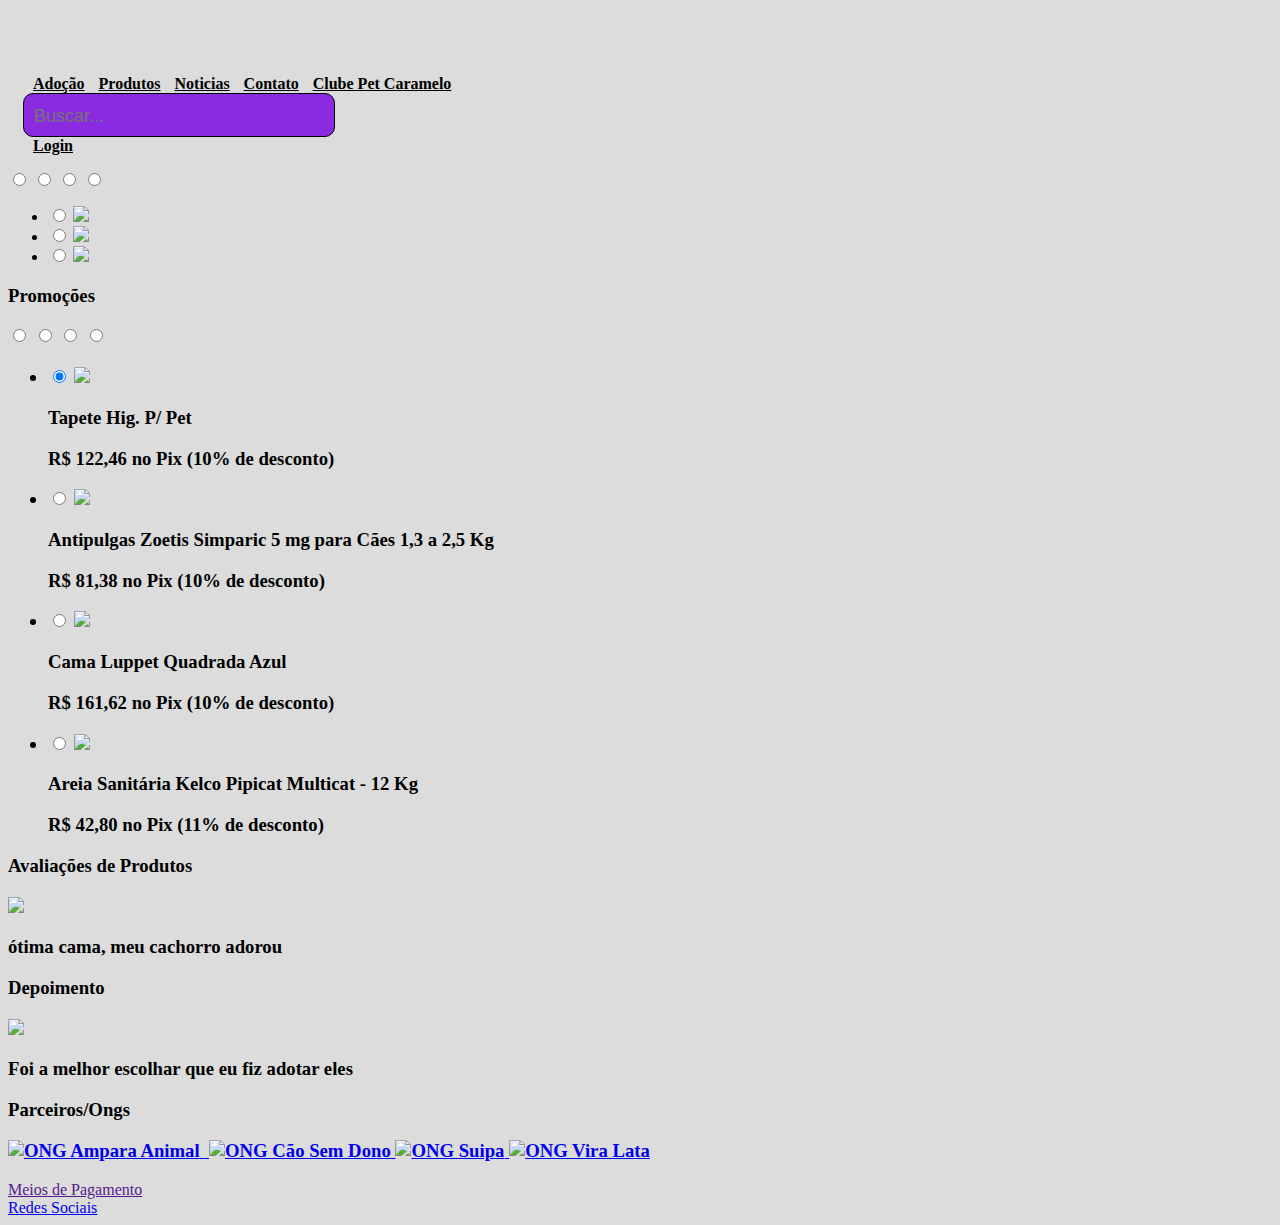
==== index.html @ 8c24c197 "correcoes" ====
<!DOCTYPE html>
<html lang="pt-br">
  <head>
    <meta charset="UTF-8" />
    <meta name="viewport" content="width=device-width, initial-scale=1.0" />
    <meta http-equiv="X-UA-Compatible" content="IE=edge" />
    <!-- palavras chaves para as buscas do google -->
    <meta
      name="keywords"
      content="Pet Shop Caramelo, Pet Shop, Produtos para Pet, Cachorro, Gato"
    />
    <!-- google title = max 95 caracteres -->
    <meta
      property="og:title"
      content="Pet Shop Caramelo - Adoção Responsável"
    />
    <!-- google type = tipo do site -->
    <meta property="og:type" content="website" />
    <title>Home</title>
    <link
      href="https://cdn.jsdelivr.net/npm/bootstrap@5.3.1/dist/css/bootstrap.min.css"
      rel="stylesheet"
      integrity="sha384-4bw+/aepP/YC94hEpVNVgiZdgIC5+VKNBQNGCHeKRQN+PtmoHDEXuppvnDJzQIu9"
      crossorigin="anonymous"
    />
    <script
      src="https://cdn.jsdelivr.net/npm/bootstrap@5.3.1/dist/js/bootstrap.bundle.min.js"
      integrity="sha384-HwwvtgBNo3bZJJLYd8oVXjrBZt8cqVSpeBNS5n7C8IVInixGAoxmnlMuBnhbgrkm"
      crossorigin="anonymous"
    ></script>
    <link rel="stylesheet" href="css/home.css" />
    <link rel="stylesheet" href="css/header.css" />
    <script
      src="https://kit.fontawesome.com/7e753c5662.js"
      crossorigin="anonymous"
    ></script>
  </head>

  <body>
    <header class="bg-light head">
      <div class="row">
        <div class="col-1">
          <span class="span-1 dog"><i class="fa-solid fa-dog"></i></span>
          <a href=""><i class="bi bi-house-door-fill"></i></a>
        </div>
        <div class="col-6 links">
          <nav>
            <a href="pages/adocao.html">Adoção</a>
            <a href="pages/produtos.html">Produtos</a>
            <a href="pages/depoimentos.html">Noticias</a>
            <a href="pages/contato.html">Contato</a>
            <a href="pages/clubepetcaramelo.html">Clube Pet Caramelo</a>
          </nav>
        </div>

        <div class="col-3" id="divBusca">
          <i class="fa-solid fa-magnifying-glass"></i>
          <input type="text" id="txtBusca" placeholder="Buscar..." />
        </div>

        <div class="col-2 login">
          <a href="pages/login.html">
            <span class="span-2 search"></span>
            <i class="fa-solid fa-user"></i>Login</a>
        </div>
      </div>
    </header>

    <main>
      <section>
        <input type="radio" class="slide-controller" name="slide" checked />
        <input type="radio" class="slide-controller" name="slide" />
        <input type="radio" class="slide-controller" name="slide" />
        <input type="radio" class="slide-controller" name="slide" />
        <div class="slide-show">
          <ul class="slider">
            <li>
              <input type="radio" id="slide1" name="slide" checked />
              <label for="slide1"></label>
              <img width="25%" src="img/home/foto1.jpg" />
            </li>
            <li>
              <input type="radio" id="slide2" name="slide" />
              <label for="slide2"></label>
              <img width="25%" src="img/home/foto2.jpg" />
            </li>
            <li>
              <input type="radio" id="slide3" name="slide" />
              <label for="slide3"></label>
              <img width="25%" src="img/home/foto3.jpg" />
            </li>
          </ul>
        </div>

        <h3>
          <p>Promoções</p>
          <input type="radio" class="slide-controller" name="slide" checked />
          <input type="radio" class="slide-controller" name="slide" />
          <input type="radio" class="slide-controller" name="slide" />
          <input type="radio" class="slide-controller" name="slide" />
          <div class="slide-show">
            <ul class="slider">
              <li>
                <input type="radio" id="slide1" name="slide" checked />
                <label for="slide1"></label>
                <img width="30%" src="img/home/promocoes/promocao1.jpg" />
                <div>
                  <p>Tapete Hig. P/ Pet</p>
                  <p>R$ 122,46 no Pix (10% de desconto)</p>
                </div>
              </li>
              <li>
                <input type="radio" id="slide2" name="slide" />
                <label for="slide2"></label>
                <img width="50%" src="img/home/promocoes/promocao2.jpg" />
                <div>
                  <p>Antipulgas Zoetis Simparic 5 mg para Cães 1,3 a 2,5 Kg</p>
                  <p>R$ 81,38 no Pix (10% de desconto)</p>
                </div>
              </li>
              <li>
                <input type="radio" id="slide3" name="slide" />
                <label for="slide3"></label>
                <img width="30%" src="img/home/promocoes/promocao3.jpg" />
                <div>
                  <p>Cama Luppet Quadrada Azul</p>
                  <p>R$ 161,62 no Pix (10% de desconto)</p>
                </div>
              </li>
              <li>
                <input type="radio" id="slide3" name="slide" />
                <label for="slide4"></label>
                <img width="30%" src="img/home/promocoes/promocao4.jpg" />
                <div>
                  <p>Areia Sanitária Kelco Pipicat Multicat - 12 Kg</p>
                  <p>R$ 42,80 no Pix (11% de desconto)</p>
                </div>
              </li>
            </ul>
          </div>
        </h3>

        <h3>
          <p>Avaliações de Produtos</p>
          <img width="20%" src="img/home/avaliacoes/promoca3.jpg" />
          <div>
            <p>ótima cama, meu cachorro adorou</p>
          </div>
          <div class="StarHolder">
            <i class="fa-solid fa-star"></i>
            <i class="fa-solid fa-star"></i>
            <i class="fa-solid fa-star"></i>
            <i class="fa-solid fa-star"></i>
            <i class="fa-solid fa-star"></i>
          </div>
        </h3>

        <h3>
          <p>Depoimento</p>
          <img width="20%" src="img/home/depoimento/foto1.png" />
          <div>
            <p>Foi a melhor escolhar que eu fiz adotar eles</p>
          </div>
          <div class="StarHolder">
            <i class="fa-solid fa-star"></i>
            <i class="fa-solid fa-star"></i>
            <i class="fa-solid fa-star"></i>
            <i class="fa-solid fa-star"></i>
            <i class="fa-solid fa-star"></i>
          </div>
        </h3>

        <h3>
          <p>Parceiros/Ongs</p>
          <section>
            <a href="https://amparanimal.org.br/">
              <img width="10%" src="img/adocao/logo_ong/ampara_animal.png" alt="ONG Ampara Animal"/>
            </a>
            <a href="https://www.caosemdono.com.br/">
              <img width="8%" src="img/adocao/logo_ong/cao_sem_dono.png" alt="" />
            </a>
            <a href="https://www.focinhosdeluz.com/">
              <img width="5%" src="img/adocao/logo_ong/focinho_de_luz.png" alt="ONG Cão Sem Dono"/>
            </a>
            <a href="https://www.suipa.org.br/">
              <img width="5%" src="img/adocao/logo_ong/suipa_.png" alt="ONG Suipa"/>
            </a>
            <a href="https://www.ongviralataedez.com/">
              <img width="5%" src="img/adocao/logo_ong/vira_lata.png" alt="ONG Vira Lata"/>
            </a>
          </section>
        </h3>
      </section>
    </main>

    <footer>
      <div class="row">
      <div class="col">
        <a href="">Meios de Pagamento</a><br />
        <a href=""><i class="fa-brands fa-pix" style="color: #151e2d"></i></a>
        <a href=""><i class="fa-brands fa-cc-visa" style="color: #151e2d"></i></a>
        <a href=""><i class="fa-brands fa-cc-mastercard" style="color: #151e2d"></i></a>
        <a href=""><i class="fa-solid fa-barcode" style="color: #151e2d"></i></a>
      </div>
      <div class="col">
        <a href="pages/contato.html">Redes Sociais</a><br/>
        <a href=""><i class="fa-brands fa-instagram" style="color: #4180ec"></i></a>
        <a href=""><i class="fa-brands fa-facebook" style="color: #4180ec"></i></a>
        <a href=""><i class="fa-brands fa-whatsapp" style="color: #41ec5d"></i></a>
        <a href=""><i class="fa-solid fa-shield-dog" style="color: #151e2d"></i></a>
      </div>
    </div>
    </footer>
  </body>
</html>
---- css/home.css ----
body{
    background-color: gainsboro;
}

.head{
    pedding: 15px;
}

.links{
    display: inline;
    margin-left: 500px;
}

.links a{
    margin-left: 10px;
    text-decoration: nome;
    font-weight: bold;
    color: black;
}

.links a:hover{
    color:orange;
    border-top: 5px solid orange;
    border-bottom: 5px solid orange;
}

.span-1{
    font-weight: bold;
    font-size: x-large;
    color:blueviolet;
}

.dog{
    padding: 20px;
    font-size: 30px;
}
---- css/header.css ----
.head{
    padding: 15px;
}

.links a{
    margin-left: 10px;
    text-decoration: nome;
    font-weight: bold;
    color: black;
}

a.activated{
    color:blueviolet;
}

.links a:hover{
    color:blueviolet;
    border-top: 5px solid blueviolet;
    border-bottom: 5px solid blueviolet;
}

.login a{
    margin-left: 10px;
    text-decoration: nome;
    font-weight: bold;
    color: black;
}

.span-1{
    font-weight: bold;
    color:blueviolet;
}

.dog{
    padding: 20px;
    font-size: 30px;
}

.dog a{
    color:blueviolet;
}

#divBusca{
    background-color:blueviolet;
    border:solid 1px;
    border-radius:10px;
    width:300px;
    padding: 5px;
    height: 32px;
}

#divBusca > i {
    float: right;
    margin: 8px 5px 5px 5px;
}

#txtBusca{
    float:left;
    background-color:transparent;
    padding-left:5px;
    font-size:18px;
    border:none;
    height:32px;
    width:250px;
}
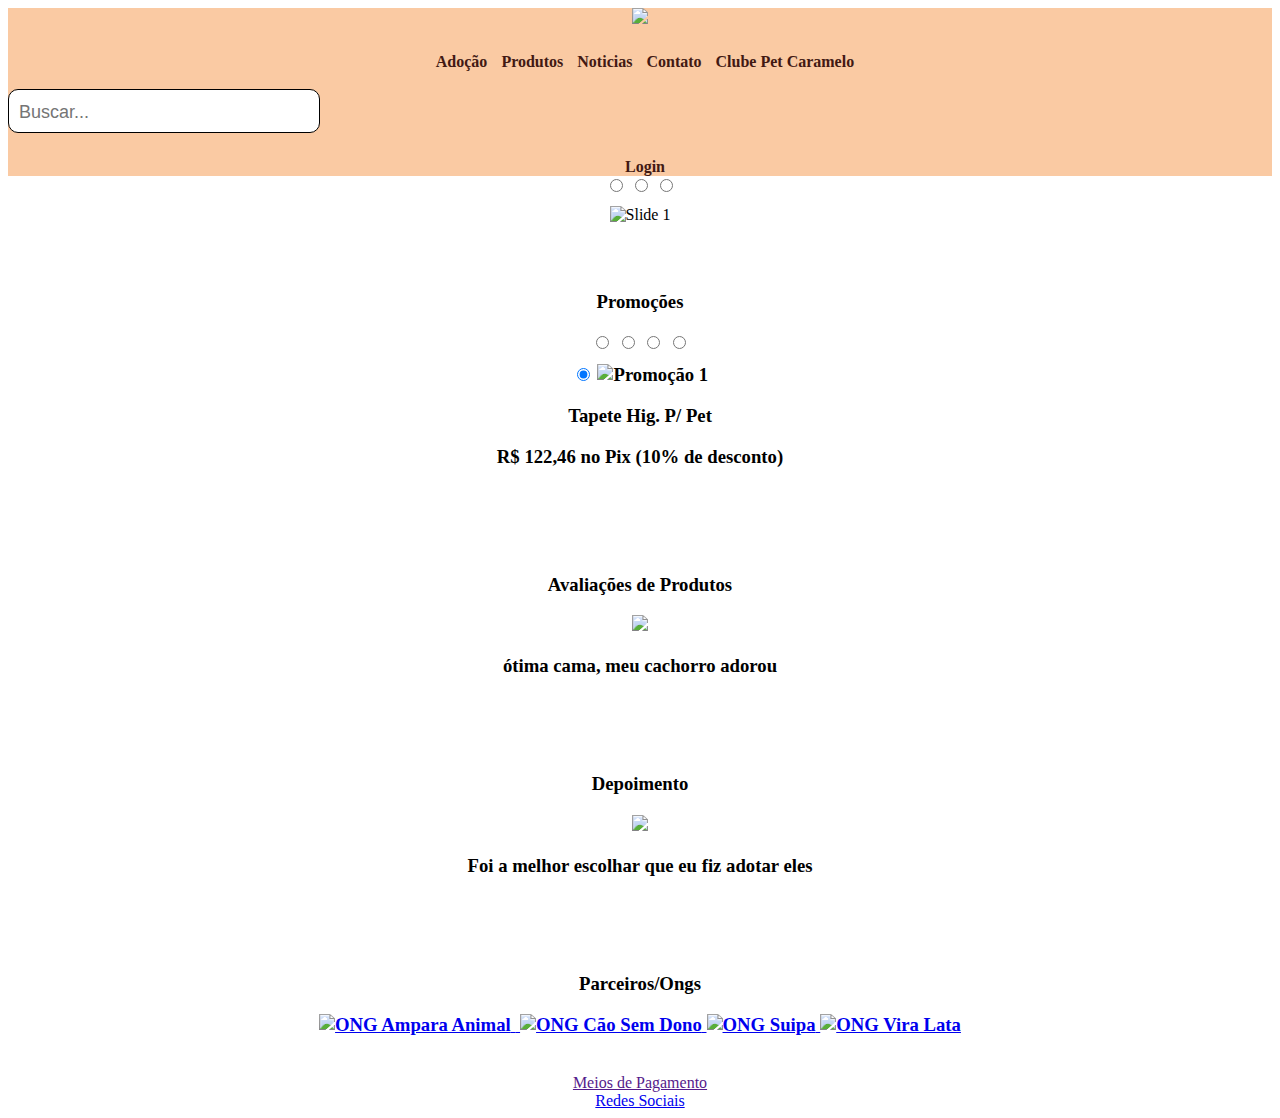
==== commit 890cb296: "alteracoes na pagina home" ====
--- a/index.html
+++ b/index.html
@@ -37,13 +37,12 @@
   </head>
 
   <body>
-    <header class="bg-light head">
+    <header class="head">
       <div class="row">
-        <div class="col-1">
-          <span class="span-1 dog"><i class="fa-solid fa-dog"></i></span>
-          <a href=""><i class="bi bi-house-door-fill"></i></a>
-        </div>
-        <div class="col-6 links">
+        <div class="col-1 logo">
+          <a href="#"><img src="../img/logos/petshop_caramelo.png"></a>
+        </div>
+        <div class="col-6 align-middle links">
           <nav>
             <a href="pages/adocao.html">Adoção</a>
             <a href="pages/produtos.html">Produtos</a>
@@ -55,7 +54,7 @@
 
         <div class="col-3" id="divBusca">
           <i class="fa-solid fa-magnifying-glass"></i>
-          <input type="text" id="txtBusca" placeholder="Buscar..." />
+          <input type="text" id="txtBusca" class="txtBusca"  placeholder="Buscar..." aria-label="Busca"/>
         </div>
 
         <div class="col-2 login">
@@ -67,71 +66,73 @@
     </header>
 
     <main>
-      <section>
-        <input type="radio" class="slide-controller" name="slide" checked />
-        <input type="radio" class="slide-controller" name="slide" />
-        <input type="radio" class="slide-controller" name="slide" />
-        <input type="radio" class="slide-controller" name="slide" />
+      <section class="image-slider">
+        <input type="radio" class="slide-controller" name="slide" id="slide1" checked>
+        <input type="radio" class="slide-controller" name="slide" id="slide2">
+        <input type="radio" class="slide-controller" name="slide" id="slide3">
+        
         <div class="slide-show">
           <ul class="slider">
             <li>
-              <input type="radio" id="slide1" name="slide" checked />
               <label for="slide1"></label>
-              <img width="25%" src="img/home/foto1.jpg" />
-            </li>
-            <li>
-              <input type="radio" id="slide2" name="slide" />
+              <img src="img/home/foto1.jpg" alt="Slide 1">
+            </li>
+            <li>
               <label for="slide2"></label>
-              <img width="25%" src="img/home/foto2.jpg" />
-            </li>
-            <li>
-              <input type="radio" id="slide3" name="slide" />
+              <img src="img/home/foto2.jpg" alt="Slide 2">
+            </li>
+            <li>
               <label for="slide3"></label>
-              <img width="25%" src="img/home/foto3.jpg" />
+              <img src="img/home/foto3.jpg" alt="Slide 3">
+            </li>
+            <li>
+              <label for="slide4"></label>
+              <img src="img/home/foto4.jpg" alt="Slide 4">
             </li>
           </ul>
         </div>
+      </section>
 
         <h3>
           <p>Promoções</p>
-          <input type="radio" class="slide-controller" name="slide" checked />
-          <input type="radio" class="slide-controller" name="slide" />
-          <input type="radio" class="slide-controller" name="slide" />
-          <input type="radio" class="slide-controller" name="slide" />
+          <input type="radio" class="slide-controller" name="slide" id="slide1" checked>
+          <input type="radio" class="slide-controller" name="slide" id="slide2">
+          <input type="radio" class="slide-controller" name="slide" id="slide3">
+          <input type="radio" class="slide-controller" name="slide" id="slide4">
           <div class="slide-show">
             <ul class="slider">
               <li>
-                <input type="radio" id="slide1" name="slide" checked />
+                <input type="radio" id="slide1" name="slide" checked>
                 <label for="slide1"></label>
-                <img width="30%" src="img/home/promocoes/promocao1.jpg" />
-                <div>
+                <img src="img/home/promocoes/promocao1.jpg" alt="Promoção 1">
+                <div class="promo-details">
                   <p>Tapete Hig. P/ Pet</p>
                   <p>R$ 122,46 no Pix (10% de desconto)</p>
                 </div>
               </li>
               <li>
-                <input type="radio" id="slide2" name="slide" />
+                <input type="radio" id="slide2" name="slide">
                 <label for="slide2"></label>
-                <img width="50%" src="img/home/promocoes/promocao2.jpg" />
-                <div>
+                <img src="img/home/promocoes/promocao2.jpg" alt="Promoção 2">
+                <div class="promo-details">
                   <p>Antipulgas Zoetis Simparic 5 mg para Cães 1,3 a 2,5 Kg</p>
                   <p>R$ 81,38 no Pix (10% de desconto)</p>
                 </div>
               </li>
               <li>
-                <input type="radio" id="slide3" name="slide" />
+                <input type="radio" id="slide3" name="slide">
                 <label for="slide3"></label>
-                <img width="30%" src="img/home/promocoes/promocao3.jpg" />
-                <div>
+                <img src="img/home/promocoes/promocao3.jpg" alt="Promoção 3">
+                <div class="promo-details">
                   <p>Cama Luppet Quadrada Azul</p>
                   <p>R$ 161,62 no Pix (10% de desconto)</p>
                 </div>
               </li>
               <li>
-                <input type="radio" id="slide3" name="slide" />
+                <input type="radio" id="slide4" name="slide">
                 <label for="slide4"></label>
-                <img width="30%" src="img/home/promocoes/promocao4.jpg" />
-                <div>
+                <img src="img/home/promocoes/promocao4.jpg" alt="Promoção 4">
+                <div class="promo-details">
                   <p>Areia Sanitária Kelco Pipicat Multicat - 12 Kg</p>
                   <p>R$ 42,80 no Pix (11% de desconto)</p>
                 </div>
--- a/css/home.css
+++ b/css/home.css
@@ -1,36 +1,39 @@
-body{
-    background-color: gainsboro;
+body {
+    background-color: white;
+    text-align: center;
 }
 
-.head{
-    pedding: 15px;
+h3 {
+    padding: 20px 0;
 }
 
-.links{
-    display: inline;
-    margin-left: 500px;
+.slide-controller:checked ~ .slide-show .slider {
+    transition: left 0.4s cubic-bezier(0.680, -0.550, 0.265, 1.550);
 }
 
-.links a{
-    margin-left: 10px;
-    text-decoration: nome;
-    font-weight: bold;
-    color: black;
+.slide-show {
+    overflow: hidden;
 }
 
-.links a:hover{
-    color:orange;
-    border-top: 5px solid orange;
-    border-bottom: 5px solid orange;
+.slider {
+    --selected-item: 0;
+    --total-items: 4;
+    list-style-type: none;
+    margin: 10px 0;
+    padding: 0;
+    position: relative;
+    left: calc(var(--selected-item) * -100%);
+    width: calc(var(--total-items) * 100%);
+    display: grid;
+    grid-auto-flow: column;
+    grid-auto-columns: 1fr;
 }
 
-.span-1{
-    font-weight: bold;
-    font-size: x-large;
-    color:blueviolet;
+.StarHolder i {
+    color: rgb(255, 98, 0);
 }
 
-.dog{
-    padding: 20px;
-    font-size: 30px;
+.logo img {
+    height: auto;
+    width: 100%;
 }
--- a/css/header.css
+++ b/css/header.css
@@ -1,52 +1,62 @@
-.head{
-    padding: 15px;
+.head {
+    background-color: #facaa3;
+    text-align: center;
 }
 
-.links a{
-    margin-left: 10px;
-    text-decoration: nome;
-    font-weight: bold;
-    color: black;
+.links nav {
+    margin-top: 25px;
 }
 
-a.activated{
-    color:blueviolet;
+.links a {
+    margin-left: 10px;
+    text-decoration: none;
+    font-weight: bold;
+    color: #421913;
 }
 
-.links a:hover{
-    color:blueviolet;
-    border-top: 5px solid blueviolet;
-    border-bottom: 5px solid blueviolet;
+a.activated {
+    color: rgb(255, 98, 0);
 }
 
-.login a{
-    margin-left: 10px;
-    text-decoration: nome;
-    font-weight: bold;
-    color: black;
+.links a:hover {
+    color: rgb(255, 98, 0);
+    border-top: 5px solid rgb(255, 98, 0);
+    border-bottom: 5px solid rgb(255, 98, 0);
 }
 
-.span-1{
-    font-weight: bold;
-    color:blueviolet;
+.login {
+    margin-top: 25px;
 }
 
-.dog{
+.login a {
+    margin-left: 10px;
+    text-decoration: none;
+    font-weight: bold;
+    color: #421913;
+}
+
+.span-1 {
+    font-weight: bold;
+    color: #421913;
+}
+
+.dog i {
     padding: 20px;
     font-size: 30px;
 }
 
-.dog a{
-    color:blueviolet;
+.dog a {
+    color: #421913;
 }
 
-#divBusca{
-    background-color:blueviolet;
-    border:solid 1px;
-    border-radius:10px;
-    width:300px;
+#divBusca {
+    background-color: white;
+    border: solid 1px;
+    border-radius: 10px;
+    width: 300px;
     padding: 5px;
     height: 32px;
+    margin-top: 18px;
 }
 
 #divBusca > i {
@@ -54,12 +64,12 @@
     margin: 8px 5px 5px 5px;
 }
 
-#txtBusca{
-    float:left;
-    background-color:transparent;
-    padding-left:5px;
-    font-size:18px;
-    border:none;
-    height:32px;
-    width:250px;
-}+#txtBusca {
+    float: left;
+    background-color: transparent;
+    padding-left: 5px;
+    font-size: 18px;
+    border: none;
+    height: 32px;
+    width: 250px;
+}
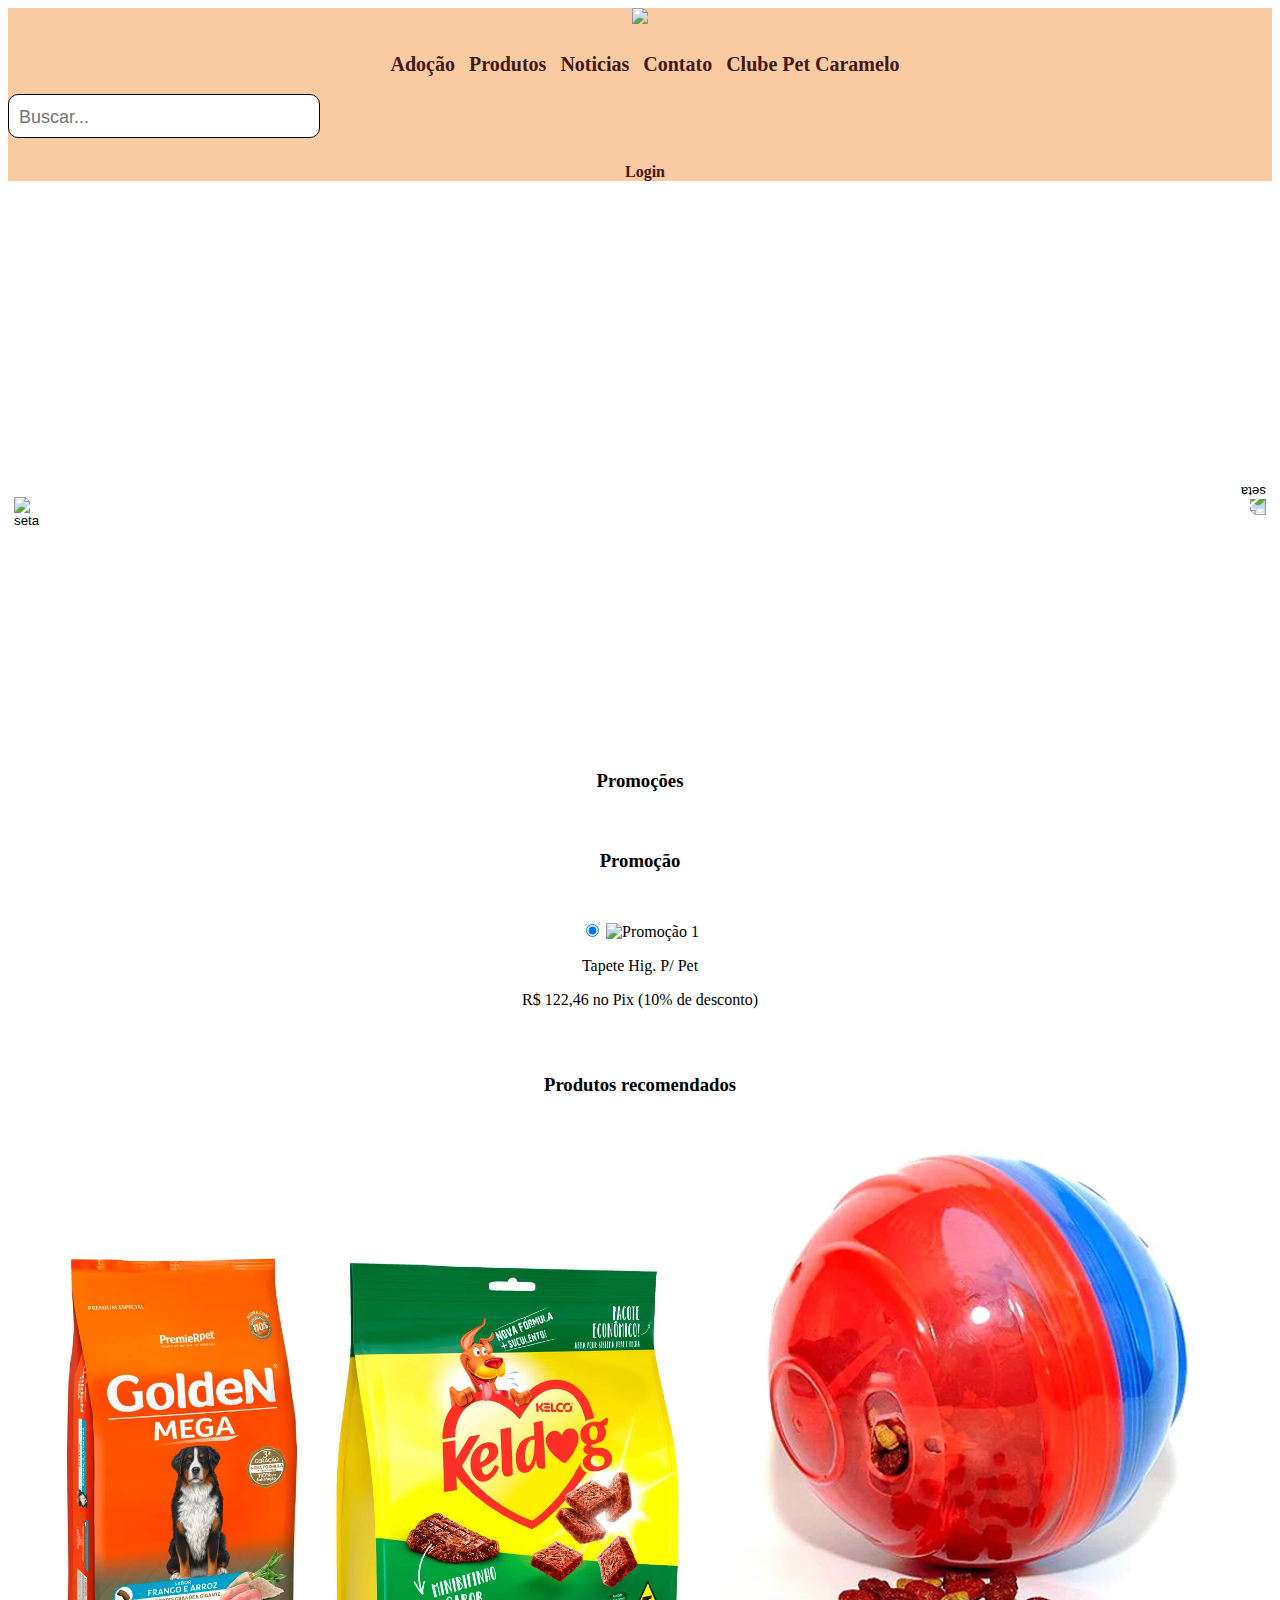
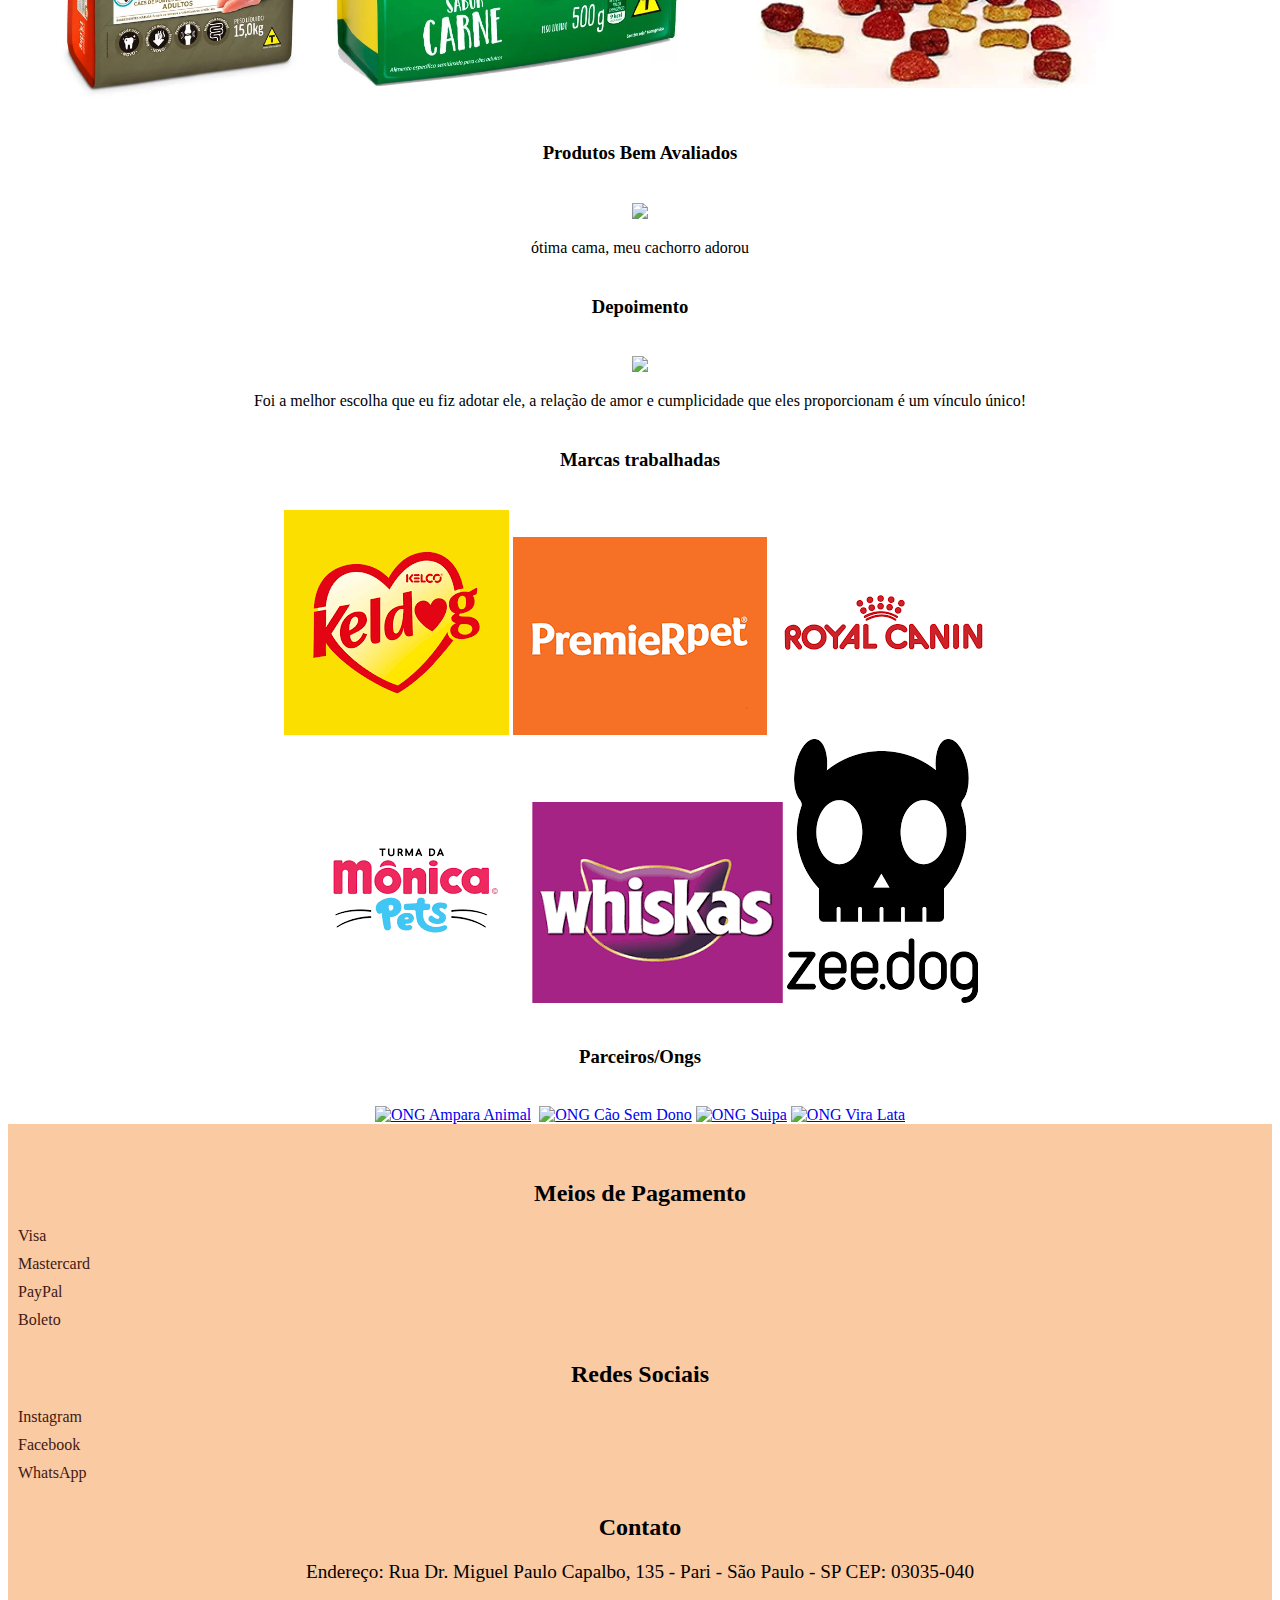
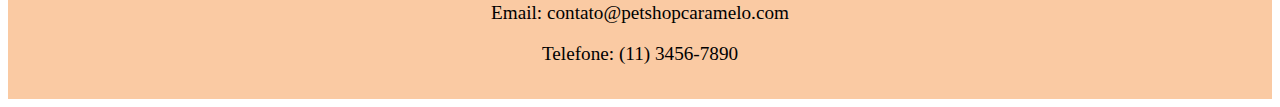
==== commit cfbc9fda: "alteracoes no header e footer" ====
--- a/index.html
+++ b/index.html
@@ -4,17 +4,14 @@
     <meta charset="UTF-8" />
     <meta name="viewport" content="width=device-width, initial-scale=1.0" />
     <meta http-equiv="X-UA-Compatible" content="IE=edge" />
-    <!-- palavras chaves para as buscas do google -->
     <meta
       name="keywords"
       content="Pet Shop Caramelo, Pet Shop, Produtos para Pet, Cachorro, Gato"
     />
-    <!-- google title = max 95 caracteres -->
     <meta
       property="og:title"
       content="Pet Shop Caramelo - Adoção Responsável"
     />
-    <!-- google type = tipo do site -->
     <meta property="og:type" content="website" />
     <title>Home</title>
     <link
@@ -30,187 +27,273 @@
     ></script>
     <link rel="stylesheet" href="css/home.css" />
     <link rel="stylesheet" href="css/header.css" />
+    <link rel="stylesheet" href="css/slider.css" />
+    <link rel="stylesheet" href="css/footer.css" />
     <script
       src="https://kit.fontawesome.com/7e753c5662.js"
       crossorigin="anonymous"
     ></script>
+    <script src="js/slider.js" defer></script>
   </head>
-
   <body>
     <header class="head">
-      <div class="row">
-        <div class="col-1 logo">
-          <a href="#"><img src="../img/logos/petshop_caramelo.png"></a>
-        </div>
-        <div class="col-6 align-middle links">
-          <nav>
-            <a href="pages/adocao.html">Adoção</a>
-            <a href="pages/produtos.html">Produtos</a>
-            <a href="pages/depoimentos.html">Noticias</a>
-            <a href="pages/contato.html">Contato</a>
-            <a href="pages/clubepetcaramelo.html">Clube Pet Caramelo</a>
-          </nav>
-        </div>
-
-        <div class="col-3" id="divBusca">
-          <i class="fa-solid fa-magnifying-glass"></i>
-          <input type="text" id="txtBusca" class="txtBusca"  placeholder="Buscar..." aria-label="Busca"/>
-        </div>
-
-        <div class="col-2 login">
-          <a href="pages/login.html">
-            <span class="span-2 search"></span>
-            <i class="fa-solid fa-user"></i>Login</a>
+      <div class="container">
+        <div class="row">
+          <div class="col-1 logo">
+            <a href="#"><img src="../img/logos/petshop_caramelo.png" /></a>
+          </div>
+          <div class="col-6 align-middle links">
+            <nav>
+              <a href="pages/adocao.html">Adoção</a>
+              <a href="pages/produtos.html">Produtos</a>
+              <a href="pages/depoimentos.html">Noticias</a>
+              <a href="pages/contato.html">Contato</a>
+              <a href="pages/clubepetcaramelo.html">Clube Pet Caramelo</a>
+            </nav>
+          </div>
+          <div class="col-3" id="divBusca">
+            <i class="fa-solid fa-magnifying-glass"></i>
+            <input
+              type="text"
+              id="txtBusca"
+              class="txtBusca"
+              placeholder="Buscar..."
+              aria-label="Busca"
+            />
+          </div>
+          <div class="col-2 login">
+            <a href="pages/login.html">
+              <span class="span-2 search"></span>
+              <i class="fa-solid fa-user"></i>Login</a
+            >
+          </div>
         </div>
       </div>
     </header>
-
     <main>
-      <section class="image-slider">
-        <input type="radio" class="slide-controller" name="slide" id="slide1" checked>
-        <input type="radio" class="slide-controller" name="slide" id="slide2">
-        <input type="radio" class="slide-controller" name="slide" id="slide3">
-        
+      <section id="slider-imagens">
+        <div class="container-slide">
+          <button id="botao-voltar">
+            <img src="img/adocao/imagem_quiz/seta_quiz.png" alt="seta" />
+          </button>
+          <div class="paginas-slide">
+            <div class="slide on slide-01"></div>
+            <div class="slide slide-02"></div>
+            <div class="slide slide-03"></div>
+          </div>
+          <button id="botao-avancar">
+            <img src="img/adocao/imagem_quiz/seta_quiz.png" alt="seta" />
+          </button>
+        </div>
+      </section>
+      <section id="promocoes">
+        <h3>Promoções</h3>
+        <h3>Promoção</h3>
         <div class="slide-show">
           <ul class="slider">
             <li>
+              <input type="radio" id="slide1" name="slide" checked />
               <label for="slide1"></label>
-              <img src="img/home/foto1.jpg" alt="Slide 1">
-            </li>
-            <li>
+              <img src="img/home/promocoes/promocao1.jpg" alt="Promoção 1" />
+              <div class="promo-details">
+                <p>Tapete Hig. P/ Pet</p>
+                <p>R$ 122,46 no Pix (10% de desconto)</p>
+              </div>
+            </li>
+            <li>
+              <input type="radio" id="slide2" name="slide" />
               <label for="slide2"></label>
-              <img src="img/home/foto2.jpg" alt="Slide 2">
-            </li>
-            <li>
+              <img src="img/home/promocoes/promocao2.jpg" alt="Promoção 2" />
+              <div class="promo-details">
+                <p>Antipulgas Zoetis Simparic 5 mg para Cães 1,3 a 2,5 Kg</p>
+                <p>R$ 81,38 no Pix (10% de desconto)</p>
+              </div>
+            </li>
+            <li>
+              <input type="radio" id="slide3" name="slide" />
               <label for="slide3"></label>
-              <img src="img/home/foto3.jpg" alt="Slide 3">
-            </li>
-            <li>
+              <img src="img/home/promocoes/promocao3.jpg" alt="Promoção 3" />
+              <div class="promo-details">
+                <p>Cama Luppet Quadrada Azul</p>
+                <p>R$ 161,62 no Pix (10% de desconto)</p>
+              </div>
+            </li>
+            <li>
+              <input type="radio" id="slide4" name="slide" />
               <label for="slide4"></label>
-              <img src="img/home/foto4.jpg" alt="Slide 4">
+              <img src="img/home/promocoes/promocao4.jpg" alt="Promoção 4" />
+              <div class="promo-details">
+                <p>Areia Sanitária Kelco Pipicat Multicat - 12 Kg</p>
+                <p>R$ 42,80 no Pix (11% de desconto)</p>
+              </div>
             </li>
           </ul>
         </div>
       </section>
-
-        <h3>
-          <p>Promoções</p>
-          <input type="radio" class="slide-controller" name="slide" id="slide1" checked>
-          <input type="radio" class="slide-controller" name="slide" id="slide2">
-          <input type="radio" class="slide-controller" name="slide" id="slide3">
-          <input type="radio" class="slide-controller" name="slide" id="slide4">
-          <div class="slide-show">
-            <ul class="slider">
-              <li>
-                <input type="radio" id="slide1" name="slide" checked>
-                <label for="slide1"></label>
-                <img src="img/home/promocoes/promocao1.jpg" alt="Promoção 1">
-                <div class="promo-details">
-                  <p>Tapete Hig. P/ Pet</p>
-                  <p>R$ 122,46 no Pix (10% de desconto)</p>
-                </div>
-              </li>
-              <li>
-                <input type="radio" id="slide2" name="slide">
-                <label for="slide2"></label>
-                <img src="img/home/promocoes/promocao2.jpg" alt="Promoção 2">
-                <div class="promo-details">
-                  <p>Antipulgas Zoetis Simparic 5 mg para Cães 1,3 a 2,5 Kg</p>
-                  <p>R$ 81,38 no Pix (10% de desconto)</p>
-                </div>
-              </li>
-              <li>
-                <input type="radio" id="slide3" name="slide">
-                <label for="slide3"></label>
-                <img src="img/home/promocoes/promocao3.jpg" alt="Promoção 3">
-                <div class="promo-details">
-                  <p>Cama Luppet Quadrada Azul</p>
-                  <p>R$ 161,62 no Pix (10% de desconto)</p>
-                </div>
-              </li>
-              <li>
-                <input type="radio" id="slide4" name="slide">
-                <label for="slide4"></label>
-                <img src="img/home/promocoes/promocao4.jpg" alt="Promoção 4">
-                <div class="promo-details">
-                  <p>Areia Sanitária Kelco Pipicat Multicat - 12 Kg</p>
-                  <p>R$ 42,80 no Pix (11% de desconto)</p>
-                </div>
+      <h3>Produtos recomendados</h3>
+      <div class="produtos">
+        <a class="ancora" href="/pages/produtos.html"
+          ><img
+            class="img-pets"
+            src="../img/produtos/cachorro/racao/racao_cao_adulto_porte_grande.png"
+            alt="Comida para pets"
+        /></a>
+        <a class="ancora" href="/pages/produtos.html"
+          ><img
+            class="img-pets"
+            src="../img/produtos/cachorro/petisco/petisco_cao_adulto.png"
+            alt="Petisco"
+        /></a>
+        <a class="ancora" href="/pages/produtos.html"
+          ><img
+            class="img-pets"
+            src="../img/produtos/cachorro/brinquedos/bolinha_interativa.png"
+            alt="Brinquedo"
+        /></a>
+      </div>
+      <h3>Produtos Bem Avaliados</h3>
+      <img width="20%" src="img/home/avaliacoes/promoca3.jpg" />
+      <div>
+        <p>ótima cama, meu cachorro adorou</p>
+      </div>
+      <div class="StarHolder">
+        <i class="fa-solid fa-star"></i>
+        <i class="fa-solid fa-star"></i>
+        <i class="fa-solid fa-star"></i>
+        <i class="fa-solid fa-star"></i>
+        <i class="fa-solid fa-star"></i>
+      </div>
+      <h3>Depoimento</h3>
+      <img width="20%" src="img/home/depoimento/foto1.png" />
+      <div>
+        <p>
+          Foi a melhor escolha que eu fiz adotar ele, a relação de amor e
+          cumplicidade que eles proporcionam é um vínculo único!
+        </p>
+      </div>
+      <div class="StarHolder">
+        <i class="fa-solid fa-star"></i>
+        <i class="fa-solid fa-star"></i>
+        <i class="fa-solid fa-star"></i>
+        <i class="fa-solid fa-star"></i>
+        <i class="fa-solid fa-star"></i>
+      </div>
+      <h3>Marcas trabalhadas</h3>
+      <section id="marcas-trabalhadas">
+        <div class="marcas-trabalhadas">
+          <a class="ancora" href="/pages/produtos.html"
+            ><img
+              class="img-pets"
+              src="../img/home/marcas/keldog.png"
+              alt="Comida para pets"
+          /></a>
+          <a class="ancora" href="/pages/produtos.html"
+            ><img
+              class="img-pets"
+              src="../img/home/marcas/premierpet.png"
+              alt="Comida para pets"
+          /></a>
+          <a class="ancora" href="/pages/produtos.html"
+            ><img
+              class="img-pets"
+              src="../img/home/marcas/royalcanin.png"
+              alt="Comida para pets"
+          /></a>
+        </div>
+      </section>
+      <div class="marcas-trabalhadas">
+        <a class="ancora" href="/pages/produtos.html"
+          ><img
+            class="img-pets"
+            src="../img/home/marcas/turmadamonicapets.png"
+            alt="Comida para pets"
+        /></a>
+        <a class="ancora" href="/pages/produtos.html"
+          ><img
+            class="img-pets"
+            src="../img/home/marcas/whiskas.png"
+            alt="Comida para Gato"
+        /></a>
+        <a class="ancora" href="/pages/produtos.html"
+          ><img
+            class="img-pets"
+            src="../img/home/marcas/zee.dog.png"
+            alt="Colerira para pet"
+        /></a>
+      </div>
+      <h3>Parceiros/Ongs</h3>
+      <section>
+        <a href="https://amparanimal.org.br/"
+          ><img
+            width="10%"
+            src="img/adocao/logo_ong/ampara_animal.png"
+            alt="ONG Ampara Animal"
+        /></a>
+        <a href="https://www.caosemdono.com.br/"
+          ><img width="8%" src="img/adocao/logo_ong/cao_sem_dono.png" alt=""
+        /></a>
+        <a href="https://www.focinhosdeluz.com/"
+          ><img
+            width="5%"
+            src="img/adocao/logo_ong/focinho_de_luz.png"
+            alt="ONG Cão Sem Dono"
+        /></a>
+        <a href="https://www.suipa.org.br/"
+          ><img width="5%" src="img/adocao/logo_ong/suipa_.png" alt="ONG Suipa"
+        /></a>
+        <a href="https://www.ongviralataedez.com/"
+          ><img
+            width="5%"
+            src="img/adocao/logo_ong/vira_lata.png"
+            alt="ONG Vira Lata"
+        /></a>
+      </section>
+    </main>
+    <footer>
+      <div class="container">
+        <div class="row">
+          <div class="col-md-6 col-lg-3">
+            <h4>Meios de Pagamento</h4>
+            <ul class="payment-methods">
+              <li>
+                <a href="#"><i class="fab fa-cc-visa"></i> Visa</a>
+              </li>
+              <li>
+                <a href="#"><i class="fab fa-cc-mastercard"></i> Mastercard</a>
+              </li>
+              <li>
+                <a href="#"><i class="fab fa-cc-paypal"></i> PayPal</a>
+              </li>
+              <li>
+                <a href="#"><i class="fas fa-barcode"></i> Boleto</a>
               </li>
             </ul>
           </div>
-        </h3>
-
-        <h3>
-          <p>Avaliações de Produtos</p>
-          <img width="20%" src="img/home/avaliacoes/promoca3.jpg" />
-          <div>
-            <p>ótima cama, meu cachorro adorou</p>
-          </div>
-          <div class="StarHolder">
-            <i class="fa-solid fa-star"></i>
-            <i class="fa-solid fa-star"></i>
-            <i class="fa-solid fa-star"></i>
-            <i class="fa-solid fa-star"></i>
-            <i class="fa-solid fa-star"></i>
-          </div>
-        </h3>
-
-        <h3>
-          <p>Depoimento</p>
-          <img width="20%" src="img/home/depoimento/foto1.png" />
-          <div>
-            <p>Foi a melhor escolhar que eu fiz adotar eles</p>
-          </div>
-          <div class="StarHolder">
-            <i class="fa-solid fa-star"></i>
-            <i class="fa-solid fa-star"></i>
-            <i class="fa-solid fa-star"></i>
-            <i class="fa-solid fa-star"></i>
-            <i class="fa-solid fa-star"></i>
-          </div>
-        </h3>
-
-        <h3>
-          <p>Parceiros/Ongs</p>
-          <section>
-            <a href="https://amparanimal.org.br/">
-              <img width="10%" src="img/adocao/logo_ong/ampara_animal.png" alt="ONG Ampara Animal"/>
-            </a>
-            <a href="https://www.caosemdono.com.br/">
-              <img width="8%" src="img/adocao/logo_ong/cao_sem_dono.png" alt="" />
-            </a>
-            <a href="https://www.focinhosdeluz.com/">
-              <img width="5%" src="img/adocao/logo_ong/focinho_de_luz.png" alt="ONG Cão Sem Dono"/>
-            </a>
-            <a href="https://www.suipa.org.br/">
-              <img width="5%" src="img/adocao/logo_ong/suipa_.png" alt="ONG Suipa"/>
-            </a>
-            <a href="https://www.ongviralataedez.com/">
-              <img width="5%" src="img/adocao/logo_ong/vira_lata.png" alt="ONG Vira Lata"/>
-            </a>
-          </section>
-        </h3>
-      </section>
-    </main>
-
-    <footer>
-      <div class="row">
-      <div class="col">
-        <a href="">Meios de Pagamento</a><br />
-        <a href=""><i class="fa-brands fa-pix" style="color: #151e2d"></i></a>
-        <a href=""><i class="fa-brands fa-cc-visa" style="color: #151e2d"></i></a>
-        <a href=""><i class="fa-brands fa-cc-mastercard" style="color: #151e2d"></i></a>
-        <a href=""><i class="fa-solid fa-barcode" style="color: #151e2d"></i></a>
-      </div>
-      <div class="col">
-        <a href="pages/contato.html">Redes Sociais</a><br/>
-        <a href=""><i class="fa-brands fa-instagram" style="color: #4180ec"></i></a>
-        <a href=""><i class="fa-brands fa-facebook" style="color: #4180ec"></i></a>
-        <a href=""><i class="fa-brands fa-whatsapp" style="color: #41ec5d"></i></a>
-        <a href=""><i class="fa-solid fa-shield-dog" style="color: #151e2d"></i></a>
-      </div>
-    </div>
+          <div class="col-md-6 col-lg-3">
+            <h4>Redes Sociais</h4>
+            <ul class="social-media">
+              <li>
+                <a href="#"><i class="fab fa-instagram"></i> Instagram</a>
+              </li>
+              <li>
+                <a href="#"><i class="fab fa-facebook"></i> Facebook</a>
+              </li>
+              <li>
+                <a href="#"><i class="fab fa-whatsapp"></i> WhatsApp</a>
+              </li>
+            </ul>
+          </div>
+          <div class="col-md-12 col-lg-6">
+            <h4>Contato</h4>
+            <p>
+              Endereço: Rua Dr. Miguel Paulo Capalbo, 135 
+              - Pari - São Paulo - SP CEP: 03035-040
+            </p>
+            <p>Email: contato@petshopcaramelo.com</p>
+            <p>Telefone: (11) 3456-7890</p>
+          </div>
+        </div>
+      </div>
     </footer>
   </body>
 </html>
--- a/css/home.css
+++ b/css/home.css
@@ -37,3 +37,57 @@
     height: auto;
     width: 100%;
 }
+
+#slider-imagens {
+    margin-top: 100px;
+}
+
+.slide {
+    background-size: cover;
+    background-position: center;
+    min-height: 500px;
+}
+
+.slide.slide-01 {
+    background-image: url('../img/home/foto1.jpg');
+}
+
+.slide.slide-02 {
+    background-image: url('../img/home/foto2.jpg');
+}
+
+.slide.slide-03 {
+    background-image: url('../img/home/foto3.jpg');
+}
+
+#slider-imagens {
+    margin-top: 100px;
+}
+
+.marcas img {
+    max-width: 50px;
+    position: absolute;
+    top: 0;
+    bottom: 0;
+    right: 0;
+    left: 0;
+    margin: auto;
+}
+
+/* .slidepromocao {
+    background-size: cover;
+    background-position: center;
+    min-height: 500px;
+}
+
+.slide.slidepromocao-01 {
+    background-image: url('../img/home/promocoes/promocao1.jpg');
+}
+
+.slide.slidepromocao-02 {
+    background-image: url('../img/home/promocoes/promocao2.jpg');
+}
+
+.slide.slidepromocao-03 {
+    background-image: url('../img/home/promocoes/promocao3.jpg');
+} */--- a/css/header.css
+++ b/css/header.css
@@ -12,6 +12,7 @@
     text-decoration: none;
     font-weight: bold;
     color: #421913;
+    font-size: 20px;
 }
 
 a.activated {
--- a/css/slider.css
+++ b/css/slider.css
@@ -0,0 +1,48 @@
+/*formatação quiz*/
+.container-slide {
+  align-items: center;
+  display: flex;
+  gap: 1rem;
+  justify-content: center;
+  min-height: 50vh;
+  width: 100%;
+}
+
+.paginas-slide {
+  align-items: center;
+  display: flex;
+  justify-content: center;
+  position: relative;
+  width: 100%;
+}
+
+.slide {
+  border-radius: 10px;
+  opacity: 0;
+  padding-bottom: 30px;
+  position: absolute;
+  transition: opacity 0.2s;
+  width: 100%;
+}
+
+.on {
+  opacity: 1;
+}
+#botao-voltar,
+#botao-avancar {
+  background-color: transparent;
+  border: none;
+  cursor: pointer;
+  height: 20px;
+  width: 20px;
+}
+
+#botao-voltar img,
+#botao-avancar img {
+  height: 100%;
+  width: 100%;
+}
+
+#botao-avancar {
+  transform: rotate(180deg);
+}
--- a/css/footer.css
+++ b/css/footer.css
@@ -0,0 +1,53 @@
+footer {
+    background-color: #facaa3;
+    padding: 1.5rem 0;
+    text-align: center;
+}
+
+footer h4 {
+    font-size: 1.5rem;
+    margin-bottom: 20px;
+}
+
+ul.payment-methods,
+ul.social-media {
+    list-style: none;
+    padding: 0;
+    margin: 0;
+}
+
+ul.payment-methods li,
+ul.social-media li {
+    margin-bottom: 10px;
+}
+
+ul.payment-methods a,
+ul.social-media a {
+    color: #421913;
+    text-decoration: none;
+    display: flex;
+    align-items: center;
+    transition: color 0.3s ease, text-decoration 0.3s ease;
+}
+
+ul.payment-methods i,
+ul.social-media i {
+    margin-right: 10px;
+    font-size: 1.2rem;
+}
+
+footer p {
+    font-size: 1.2rem;
+    margin-bottom: 10px;
+}
+
+.payment-methods a:hover {
+    text-decoration: underline;
+    color: #421913;
+}
+
+.social-media a:hover {
+    text-decoration: none;
+    color: #421913;
+}
+
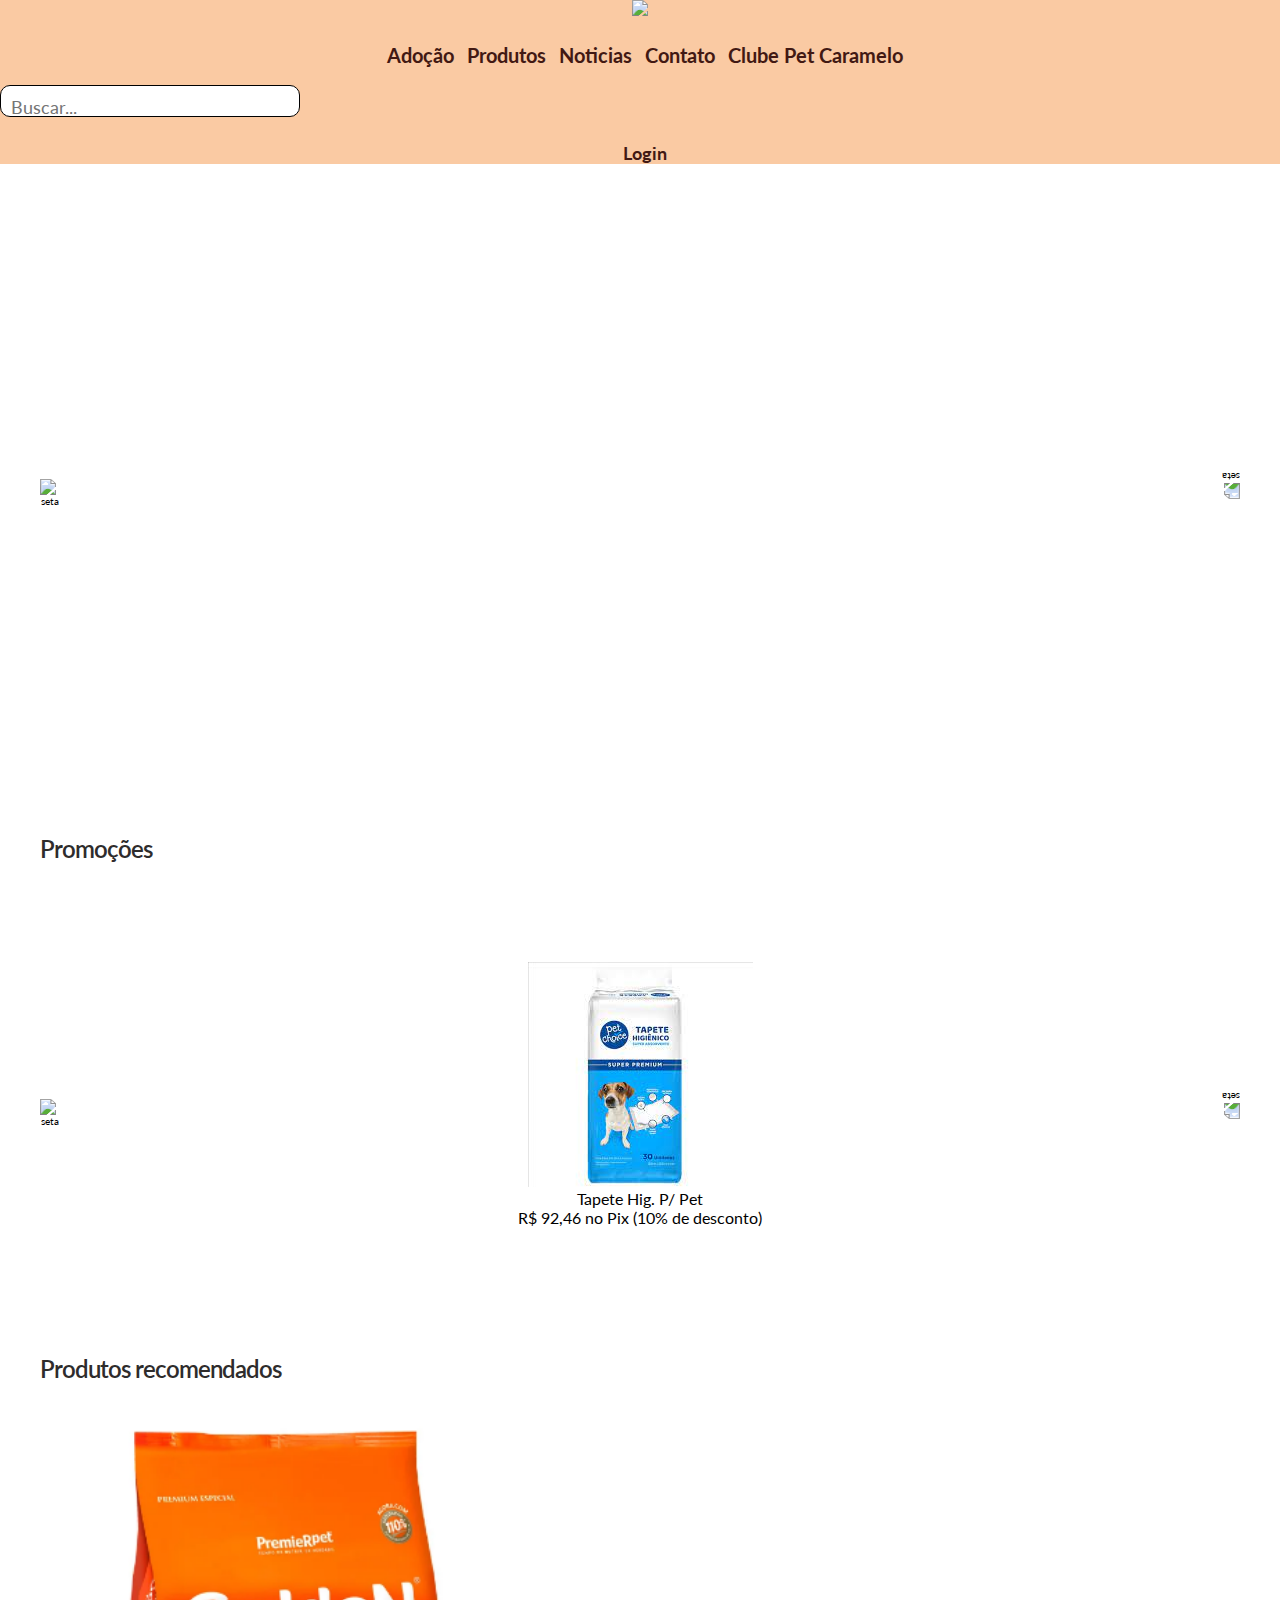
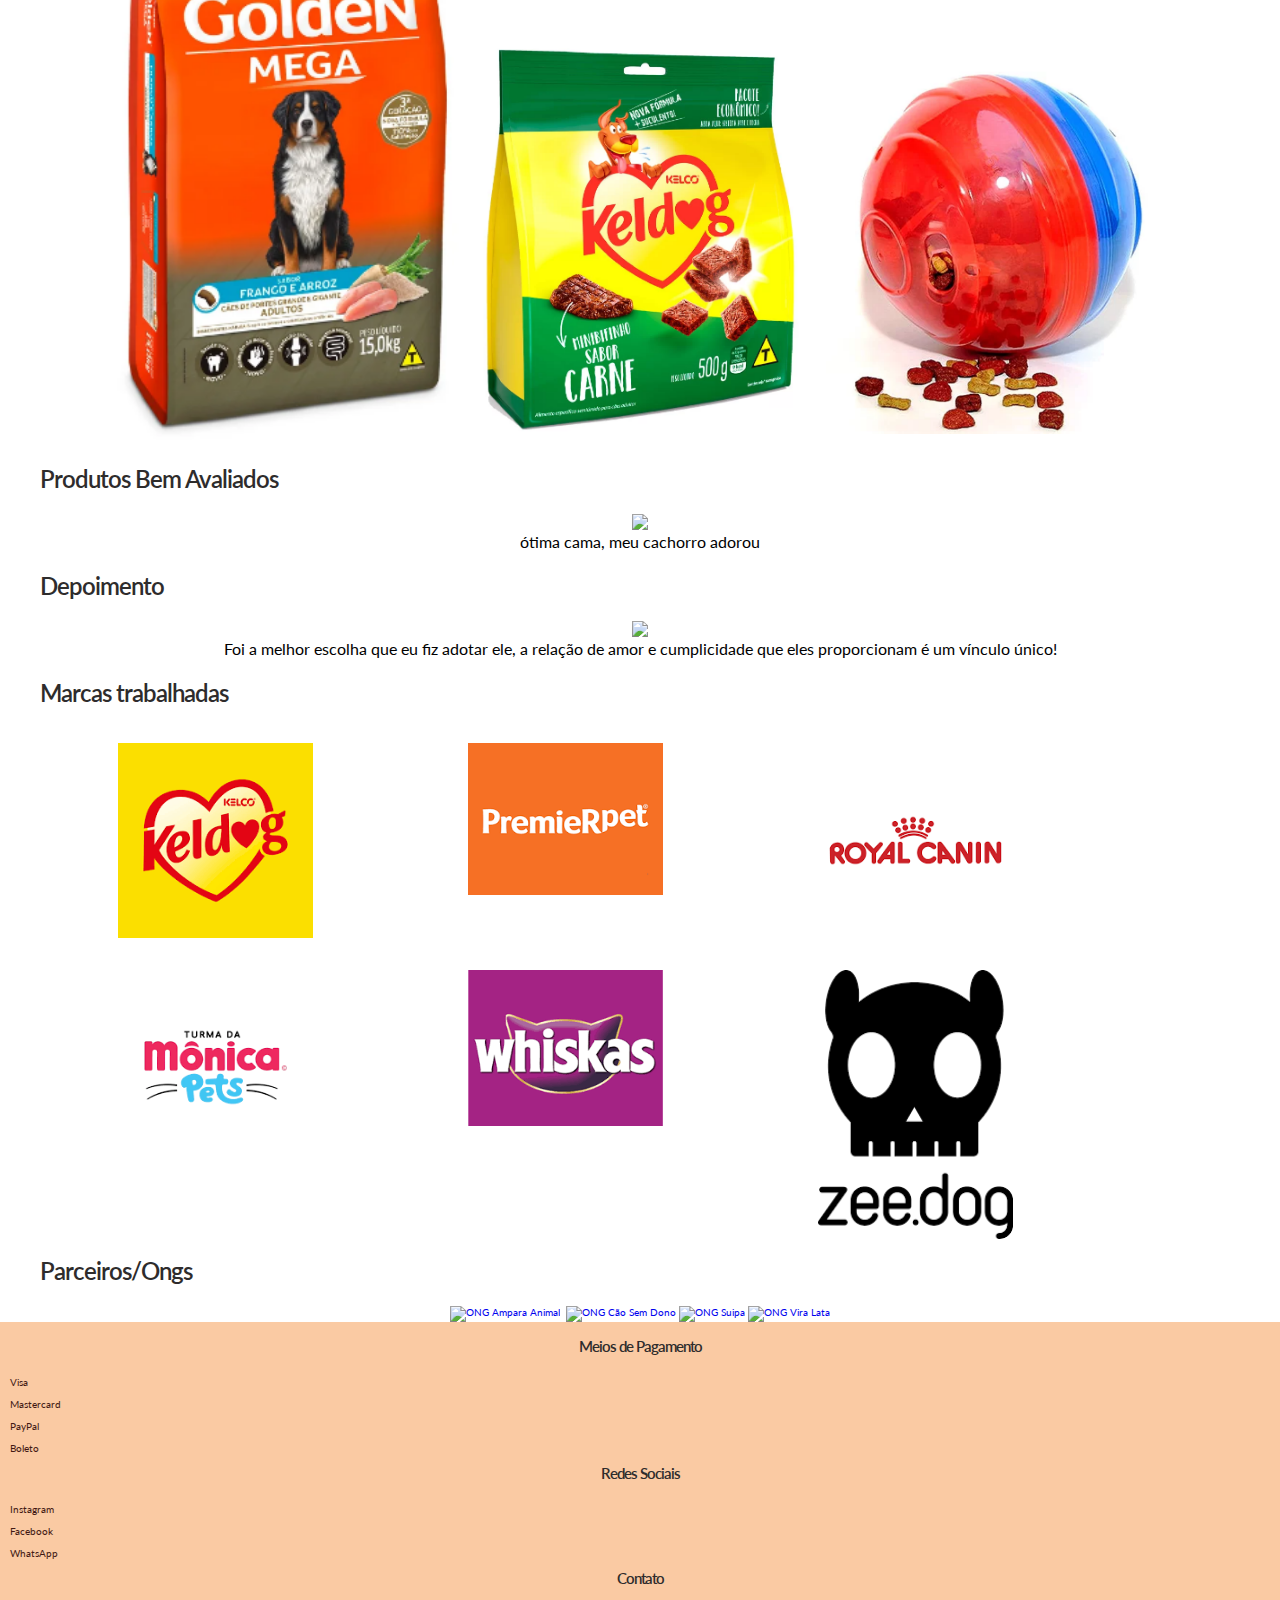
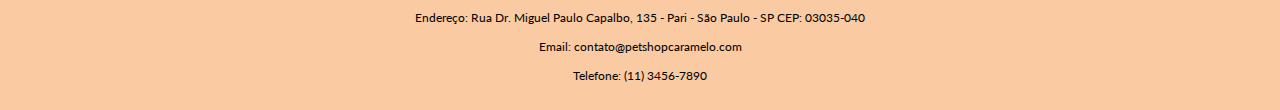
==== commit 12ac2ade: "Merge branch 'main' of https://github.com/cesar-augusto-costa/projeto_integrador_FRONT_END_proz_turm" ====
--- a/index.html
+++ b/index.html
@@ -28,12 +28,14 @@
     <link rel="stylesheet" href="css/home.css" />
     <link rel="stylesheet" href="css/header.css" />
     <link rel="stylesheet" href="css/slider.css" />
+    <link rel="stylesheet" href="css/slider_promocao.css" />
     <link rel="stylesheet" href="css/footer.css" />
     <script
       src="https://kit.fontawesome.com/7e753c5662.js"
       crossorigin="anonymous"
     ></script>
     <script src="js/slider.js" defer></script>
+    <script src="js/slider_promocao_home.js" defer></script>
   </head>
   <body>
     <header class="head">
@@ -71,183 +73,210 @@
       </div>
     </header>
     <main>
-      <section id="slider-imagens">
-        <div class="container-slide">
-          <button id="botao-voltar">
-            <img src="img/adocao/imagem_quiz/seta_quiz.png" alt="seta" />
-          </button>
-          <div class="paginas-slide">
-            <div class="slide on slide-01"></div>
-            <div class="slide slide-02"></div>
-            <div class="slide slide-03"></div>
-          </div>
-          <button id="botao-avancar">
-            <img src="img/adocao/imagem_quiz/seta_quiz.png" alt="seta" />
-          </button>
+      <div class="content">
+        <section id="slider-imagens">
+          <div class="container-slide">
+            <button id="botao-voltar">
+              <img src="img/adocao/imagem_quiz/seta_quiz.png" alt="seta" />
+            </button>
+            <div class="paginas-slide">
+              <div class="slide on slide-01"></div>
+              <div class="slide slide-02"></div>
+              <div class="slide slide-03"></div>
+            </div>
+            <button id="botao-avancar">
+              <img src="img/adocao/imagem_quiz/seta_quiz.png" alt="seta" />
+            </button>
+          </div>
+        </section>
+        <section id="promocoes">
+          <h3>Promoções</h3>
+          <div class="container-slide">
+            <button id="botao-voltar-promocao">
+              <img src="img/adocao/imagem_quiz/seta_quiz.png" alt="seta" />
+            </button>
+            <div class="paginas-slide">
+              <div class="slide-promocao on">
+                <img src="img/home/promocoes/promocao1.jpeg" alt="Promoção 1" />
+                <div class="promo-details">
+                  <p>Tapete Hig. P/ Pet</p>
+                  <p>R$ 92,46 no Pix (10% de desconto)</p>
+                </div>
+              </div>
+              <div class="slide-promocao">
+                <img src="img/home/promocoes/promocao2.jpg" alt="Promoção 2" />
+                <div class="promo-details">
+                  <p>Antipulgas Zoetis Simparic 5 mg para Cães 1,3 a 2,5 Kg</p>
+                  <p>R$ 81,38 no Pix (10% de desconto)</p>
+                </div>
+              </div>
+              <div class="slide-promocao">
+                <img src="img/home/promocoes/promocao3.jpg" alt="Promoção 3" />
+                <div class="promo-details">
+                  <p>Cama Luppet Quadrada Azul</p>
+                  <p>R$ 161,62 no Pix (10% de desconto)</p>
+                </div>
+              </div>
+              <div class="slide-promocao">
+                <img src="img/home/promocoes/promocao4.jpg" alt="Promoção 4" />
+                <div class="promo-details">
+                  <p>Areia Sanitária Kelco Pipicat Multicat - 12 Kg</p>
+                  <p>R$ 42,80 no Pix (11% de desconto)</p>
+                </div>
+              </div>
+            </div>
+            <button id="botao-avancar-promocao">
+              <img src="img/adocao/imagem_quiz/seta_quiz.png" alt="seta" />
+            </button>
+          </div>
+        </section>
+
+        <section id="produtos-recomendados">
+          <h3>Produtos recomendados</h3>
+          <div class="produtos">
+            <a class="ancora" href="/pages/produtos.html"
+              ><img
+                class="img-pets"
+                src="../img/produtos/cachorro/racao/racao_cao_adulto_porte_grande.png"
+                alt="Comida para pets"
+            /></a>
+            <a class="ancora" href="/pages/produtos.html"
+              ><img
+                class="img-pets"
+                src="../img/produtos/cachorro/petisco/petisco_cao_adulto.png"
+                alt="Petisco"
+            /></a>
+            <a class="ancora" href="/pages/produtos.html"
+              ><img
+                class="img-pets"
+                src="../img/produtos/cachorro/brinquedos/bolinha_interativa.png"
+                alt="Brinquedo"
+            /></a>
+          </div>
+        </section>
+        <h3>Produtos Bem Avaliados</h3>
+        <img width="20%" src="img/home/avaliacoes/promoca3.jpg" />
+        <div>
+          <p>ótima cama, meu cachorro adorou</p>
         </div>
-      </section>
-      <section id="promocoes">
-        <h3>Promoções</h3>
-        <h3>Promoção</h3>
-        <div class="slide-show">
-          <ul class="slider">
-            <li>
-              <input type="radio" id="slide1" name="slide" checked />
-              <label for="slide1"></label>
-              <img src="img/home/promocoes/promocao1.jpg" alt="Promoção 1" />
-              <div class="promo-details">
-                <p>Tapete Hig. P/ Pet</p>
-                <p>R$ 122,46 no Pix (10% de desconto)</p>
-              </div>
-            </li>
-            <li>
-              <input type="radio" id="slide2" name="slide" />
-              <label for="slide2"></label>
-              <img src="img/home/promocoes/promocao2.jpg" alt="Promoção 2" />
-              <div class="promo-details">
-                <p>Antipulgas Zoetis Simparic 5 mg para Cães 1,3 a 2,5 Kg</p>
-                <p>R$ 81,38 no Pix (10% de desconto)</p>
-              </div>
-            </li>
-            <li>
-              <input type="radio" id="slide3" name="slide" />
-              <label for="slide3"></label>
-              <img src="img/home/promocoes/promocao3.jpg" alt="Promoção 3" />
-              <div class="promo-details">
-                <p>Cama Luppet Quadrada Azul</p>
-                <p>R$ 161,62 no Pix (10% de desconto)</p>
-              </div>
-            </li>
-            <li>
-              <input type="radio" id="slide4" name="slide" />
-              <label for="slide4"></label>
-              <img src="img/home/promocoes/promocao4.jpg" alt="Promoção 4" />
-              <div class="promo-details">
-                <p>Areia Sanitária Kelco Pipicat Multicat - 12 Kg</p>
-                <p>R$ 42,80 no Pix (11% de desconto)</p>
-              </div>
-            </li>
-          </ul>
+        <div class="StarHolder">
+          <i class="fa-solid fa-star"></i>
+          <i class="fa-solid fa-star"></i>
+          <i class="fa-solid fa-star"></i>
+          <i class="fa-solid fa-star"></i>
+          <i class="fa-solid fa-star"></i>
         </div>
-      </section>
-      <h3>Produtos recomendados</h3>
-      <div class="produtos">
-        <a class="ancora" href="/pages/produtos.html"
-          ><img
-            class="img-pets"
-            src="../img/produtos/cachorro/racao/racao_cao_adulto_porte_grande.png"
-            alt="Comida para pets"
-        /></a>
-        <a class="ancora" href="/pages/produtos.html"
-          ><img
-            class="img-pets"
-            src="../img/produtos/cachorro/petisco/petisco_cao_adulto.png"
-            alt="Petisco"
-        /></a>
-        <a class="ancora" href="/pages/produtos.html"
-          ><img
-            class="img-pets"
-            src="../img/produtos/cachorro/brinquedos/bolinha_interativa.png"
-            alt="Brinquedo"
-        /></a>
+        <section id="depoimentos">
+          <h3>Depoimento</h3>
+          <div class="content">
+            <img width="20%" src="img/home/depoimento/foto1.png" />
+            <div>
+              <p>
+                Foi a melhor escolha que eu fiz adotar ele, a relação de amor e
+                cumplicidade que eles proporcionam é um vínculo único!
+              </p>
+            </div>
+            <div class="StarHolder">
+              <i class="fa-solid fa-star"></i>
+              <i class="fa-solid fa-star"></i>
+              <i class="fa-solid fa-star"></i>
+              <i class="fa-solid fa-star"></i>
+              <i class="fa-solid fa-star"></i>
+            </div>
+          </div>
+        </section>
+
+        <h3>Marcas trabalhadas</h3>
+        <section id="marcas-trabalhadas">
+          <div class="marcas">
+            <div class="marca">
+              <a class="ancora" href="/pages/produtos.html"
+                ><img
+                  class="img-pets"
+                  src="../img/home/marcas/keldog.png"
+                  alt="Comida para pets"
+              /></a>
+            </div>
+
+            <div class="marca">
+              <a class="ancora" href="/pages/produtos.html"
+                ><img
+                  class="img-pets"
+                  src="../img/home/marcas/premierpet.png"
+                  alt="Comida para pets"
+              /></a>
+            </div>
+
+            <div class="marca">
+              <a class="ancora" href="/pages/produtos.html"
+                ><img
+                  class="img-pets"
+                  src="../img/home/marcas/royalcanin.png"
+                  alt="Comida para pets"
+              /></a>
+            </div>
+          </div>
+
+          <div class="marcas">
+            <div class="marca">
+              <a class="ancora" href="/pages/produtos.html"
+                ><img
+                  class="img-pets"
+                  src="../img/home/marcas/turmadamonicapets.png"
+                  alt="Comida para pets"
+              /></a>
+            </div>
+
+            <div class="marca">
+              <a class="ancora" href="/pages/produtos.html"
+                ><img
+                  class="img-pets"
+                  src="../img/home/marcas/whiskas.png"
+                  alt="Comida para Gato"
+              /></a>
+            </div>
+
+            <div class="marca">
+              <a class="ancora" href="/pages/produtos.html"
+                ><img
+                  class="img-pets"
+                  src="../img/home/marcas/zee.dog.png"
+                  alt="Colerira para pet"
+              /></a>
+            </div>
+          </div>
+        </section>
+        <h3>Parceiros/Ongs</h3>
+        <section>
+          <a href="https://amparanimal.org.br/"
+            ><img
+              width="10%"
+              src="img/adocao/logo_ong/ampara_animal.png"
+              alt="ONG Ampara Animal"
+          /></a>
+          <a href="https://www.caosemdono.com.br/"
+            ><img width="8%" src="img/adocao/logo_ong/cao_sem_dono.png" alt=""
+          /></a>
+          <a href="https://www.focinhosdeluz.com/"
+            ><img
+              width="5%"
+              src="img/adocao/logo_ong/focinho_de_luz.png"
+              alt="ONG Cão Sem Dono"
+          /></a>
+          <a href="https://www.suipa.org.br/"
+            ><img
+              width="5%"
+              src="img/adocao/logo_ong/suipa_.png"
+              alt="ONG Suipa"
+          /></a>
+          <a href="https://www.ongviralataedez.com/"
+            ><img
+              width="5%"
+              src="img/adocao/logo_ong/vira_lata.png"
+              alt="ONG Vira Lata"
+          /></a>
+        </section>
       </div>
-      <h3>Produtos Bem Avaliados</h3>
-      <img width="20%" src="img/home/avaliacoes/promoca3.jpg" />
-      <div>
-        <p>ótima cama, meu cachorro adorou</p>
-      </div>
-      <div class="StarHolder">
-        <i class="fa-solid fa-star"></i>
-        <i class="fa-solid fa-star"></i>
-        <i class="fa-solid fa-star"></i>
-        <i class="fa-solid fa-star"></i>
-        <i class="fa-solid fa-star"></i>
-      </div>
-      <h3>Depoimento</h3>
-      <img width="20%" src="img/home/depoimento/foto1.png" />
-      <div>
-        <p>
-          Foi a melhor escolha que eu fiz adotar ele, a relação de amor e
-          cumplicidade que eles proporcionam é um vínculo único!
-        </p>
-      </div>
-      <div class="StarHolder">
-        <i class="fa-solid fa-star"></i>
-        <i class="fa-solid fa-star"></i>
-        <i class="fa-solid fa-star"></i>
-        <i class="fa-solid fa-star"></i>
-        <i class="fa-solid fa-star"></i>
-      </div>
-      <h3>Marcas trabalhadas</h3>
-      <section id="marcas-trabalhadas">
-        <div class="marcas-trabalhadas">
-          <a class="ancora" href="/pages/produtos.html"
-            ><img
-              class="img-pets"
-              src="../img/home/marcas/keldog.png"
-              alt="Comida para pets"
-          /></a>
-          <a class="ancora" href="/pages/produtos.html"
-            ><img
-              class="img-pets"
-              src="../img/home/marcas/premierpet.png"
-              alt="Comida para pets"
-          /></a>
-          <a class="ancora" href="/pages/produtos.html"
-            ><img
-              class="img-pets"
-              src="../img/home/marcas/royalcanin.png"
-              alt="Comida para pets"
-          /></a>
-        </div>
-      </section>
-      <div class="marcas-trabalhadas">
-        <a class="ancora" href="/pages/produtos.html"
-          ><img
-            class="img-pets"
-            src="../img/home/marcas/turmadamonicapets.png"
-            alt="Comida para pets"
-        /></a>
-        <a class="ancora" href="/pages/produtos.html"
-          ><img
-            class="img-pets"
-            src="../img/home/marcas/whiskas.png"
-            alt="Comida para Gato"
-        /></a>
-        <a class="ancora" href="/pages/produtos.html"
-          ><img
-            class="img-pets"
-            src="../img/home/marcas/zee.dog.png"
-            alt="Colerira para pet"
-        /></a>
-      </div>
-      <h3>Parceiros/Ongs</h3>
-      <section>
-        <a href="https://amparanimal.org.br/"
-          ><img
-            width="10%"
-            src="img/adocao/logo_ong/ampara_animal.png"
-            alt="ONG Ampara Animal"
-        /></a>
-        <a href="https://www.caosemdono.com.br/"
-          ><img width="8%" src="img/adocao/logo_ong/cao_sem_dono.png" alt=""
-        /></a>
-        <a href="https://www.focinhosdeluz.com/"
-          ><img
-            width="5%"
-            src="img/adocao/logo_ong/focinho_de_luz.png"
-            alt="ONG Cão Sem Dono"
-        /></a>
-        <a href="https://www.suipa.org.br/"
-          ><img width="5%" src="img/adocao/logo_ong/suipa_.png" alt="ONG Suipa"
-        /></a>
-        <a href="https://www.ongviralataedez.com/"
-          ><img
-            width="5%"
-            src="img/adocao/logo_ong/vira_lata.png"
-            alt="ONG Vira Lata"
-        /></a>
-      </section>
     </main>
     <footer>
       <div class="container">
@@ -286,8 +315,8 @@
           <div class="col-md-12 col-lg-6">
             <h4>Contato</h4>
             <p>
-              Endereço: Rua Dr. Miguel Paulo Capalbo, 135 
-              - Pari - São Paulo - SP CEP: 03035-040
+              Endereço: Rua Dr. Miguel Paulo Capalbo, 135 - Pari - São Paulo -
+              SP CEP: 03035-040
             </p>
             <p>Email: contato@petshopcaramelo.com</p>
             <p>Telefone: (11) 3456-7890</p>
--- a/css/home.css
+++ b/css/home.css
@@ -1,3 +1,5 @@
+@import url(_reset_patterns.css);
+
 body {
     background-color: white;
     text-align: center;
@@ -5,6 +7,12 @@
 
 h3 {
     padding: 20px 0;
+    text-align: left;
+}
+
+.content {
+    max-width: 1200px;
+    margin: 0 auto;
 }
 
 .slide-controller:checked ~ .slide-show .slider {
@@ -64,30 +72,21 @@
     margin-top: 100px;
 }
 
-.marcas img {
-    max-width: 50px;
-    position: absolute;
-    top: 0;
-    bottom: 0;
-    right: 0;
-    left: 0;
-    margin: auto;
+#promocoes {
+    margin-top: 100px;
 }
 
-/* .slidepromocao {
-    background-size: cover;
-    background-position: center;
-    min-height: 500px;
+#produtos-recomendados .produtos a img {
+    width: 350px;
+    height: auto;
 }
 
-.slide.slidepromocao-01 {
-    background-image: url('../img/home/promocoes/promocao1.jpg');
+#marcas-trabalhadas .img-pets {
+    width: 70%;
+    padding: 15px 25px;
 }
 
-.slide.slidepromocao-02 {
-    background-image: url('../img/home/promocoes/promocao2.jpg');
+#marcas-trabalhadas .marca {
+    float: left;
+    width: 350px;
 }
-
-.slide.slidepromocao-03 {
-    background-image: url('../img/home/promocoes/promocao3.jpg');
-} */--- a/css/header.css
+++ b/css/header.css
@@ -34,6 +34,7 @@
     text-decoration: none;
     font-weight: bold;
     color: #421913;
+    font-size: 18px;
 }
 
 .span-1 {
--- a/css/slider.css
+++ b/css/slider.css
@@ -26,8 +26,9 @@
 }
 
 .on {
-  opacity: 1;
+  opacity: 1 !important;
 }
+
 #botao-voltar,
 #botao-avancar {
   background-color: transparent;
--- a/css/slider_promocao.css
+++ b/css/slider_promocao.css
@@ -0,0 +1,27 @@
+#botao-voltar-promocao,
+#botao-avancar-promocao {
+  background-color: transparent;
+  border: none;
+  cursor: pointer;
+  height: 20px;
+  width: 20px;
+}
+
+#botao-voltar-promocao img,
+#botao-avancar-promocao img {
+  height: 100%;
+  width: 100%;
+}
+
+#botao-avancar-promocao {
+  transform: rotate(180deg);
+}
+
+.slide-promocao {
+  border-radius: 10px;
+  opacity: 0;
+  padding-bottom: 30px;
+  position: absolute;
+  transition: opacity 0.2s;
+  width: 100%;
+}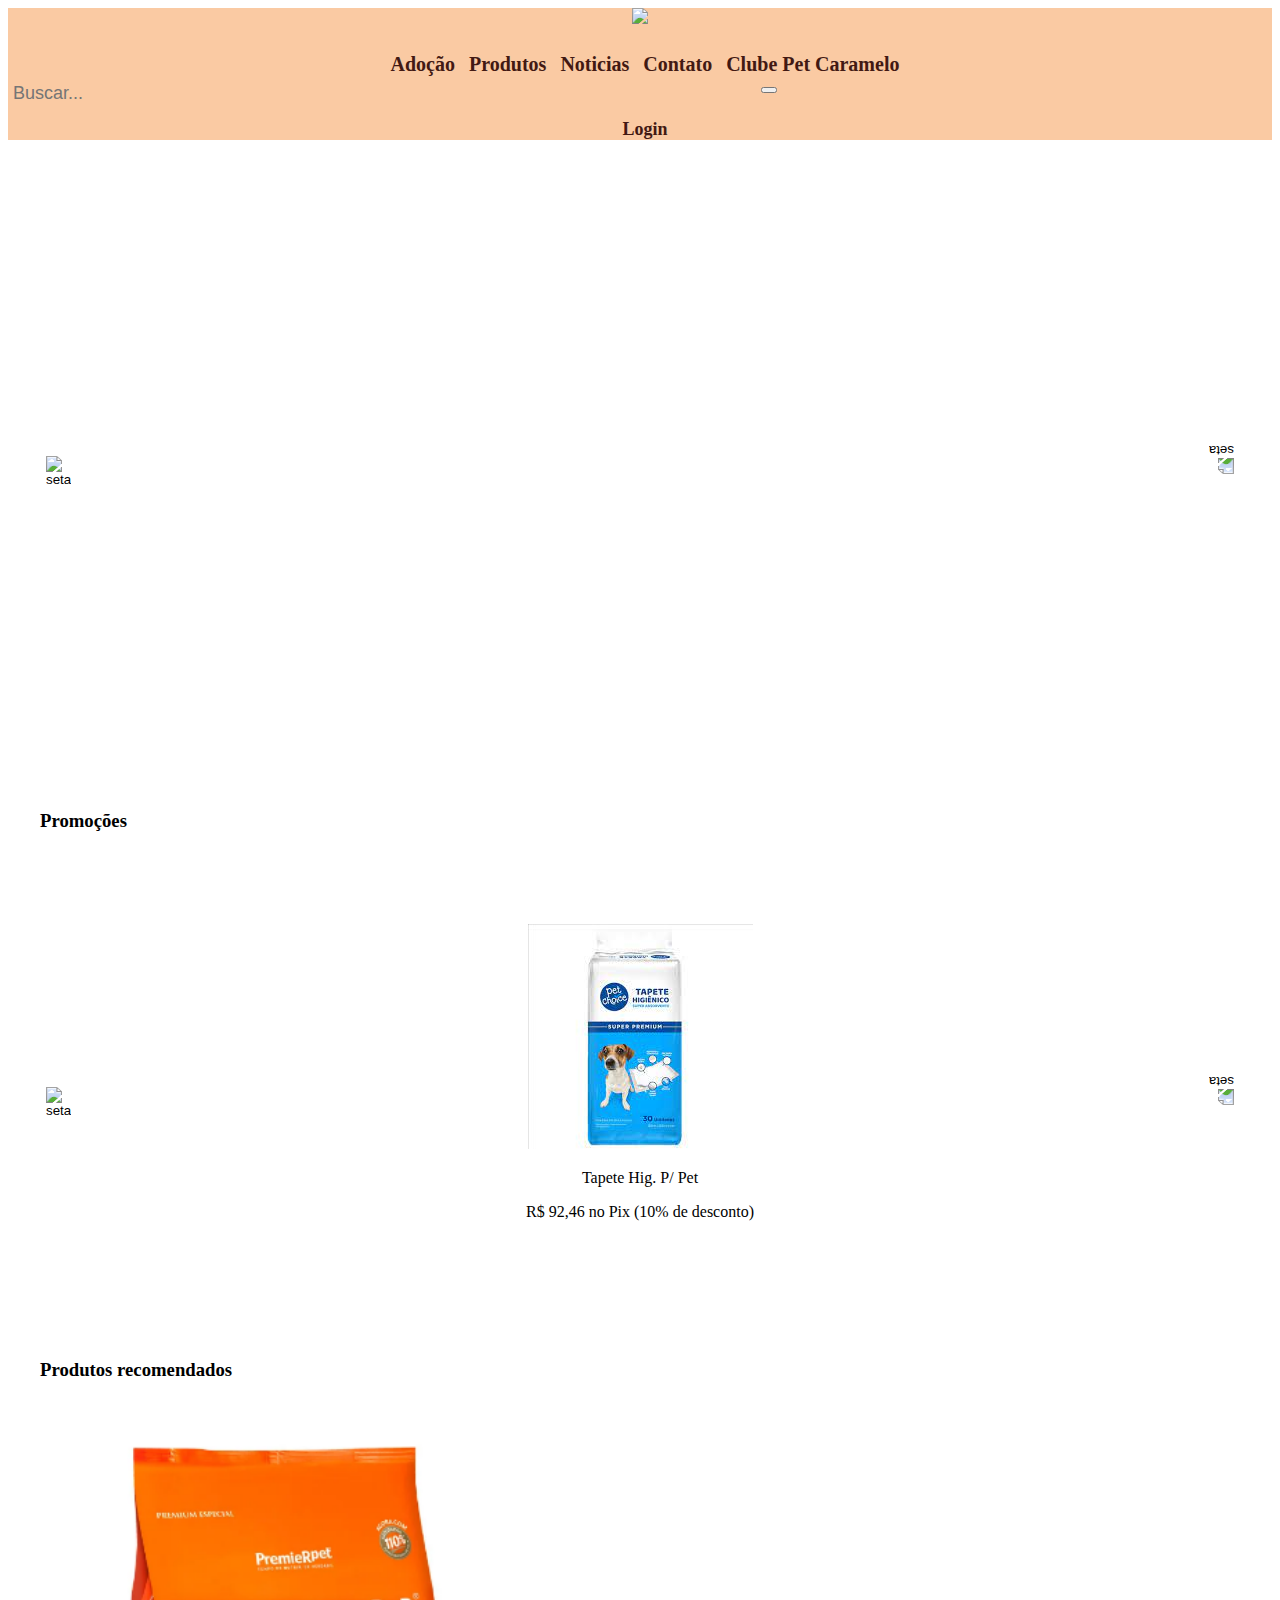
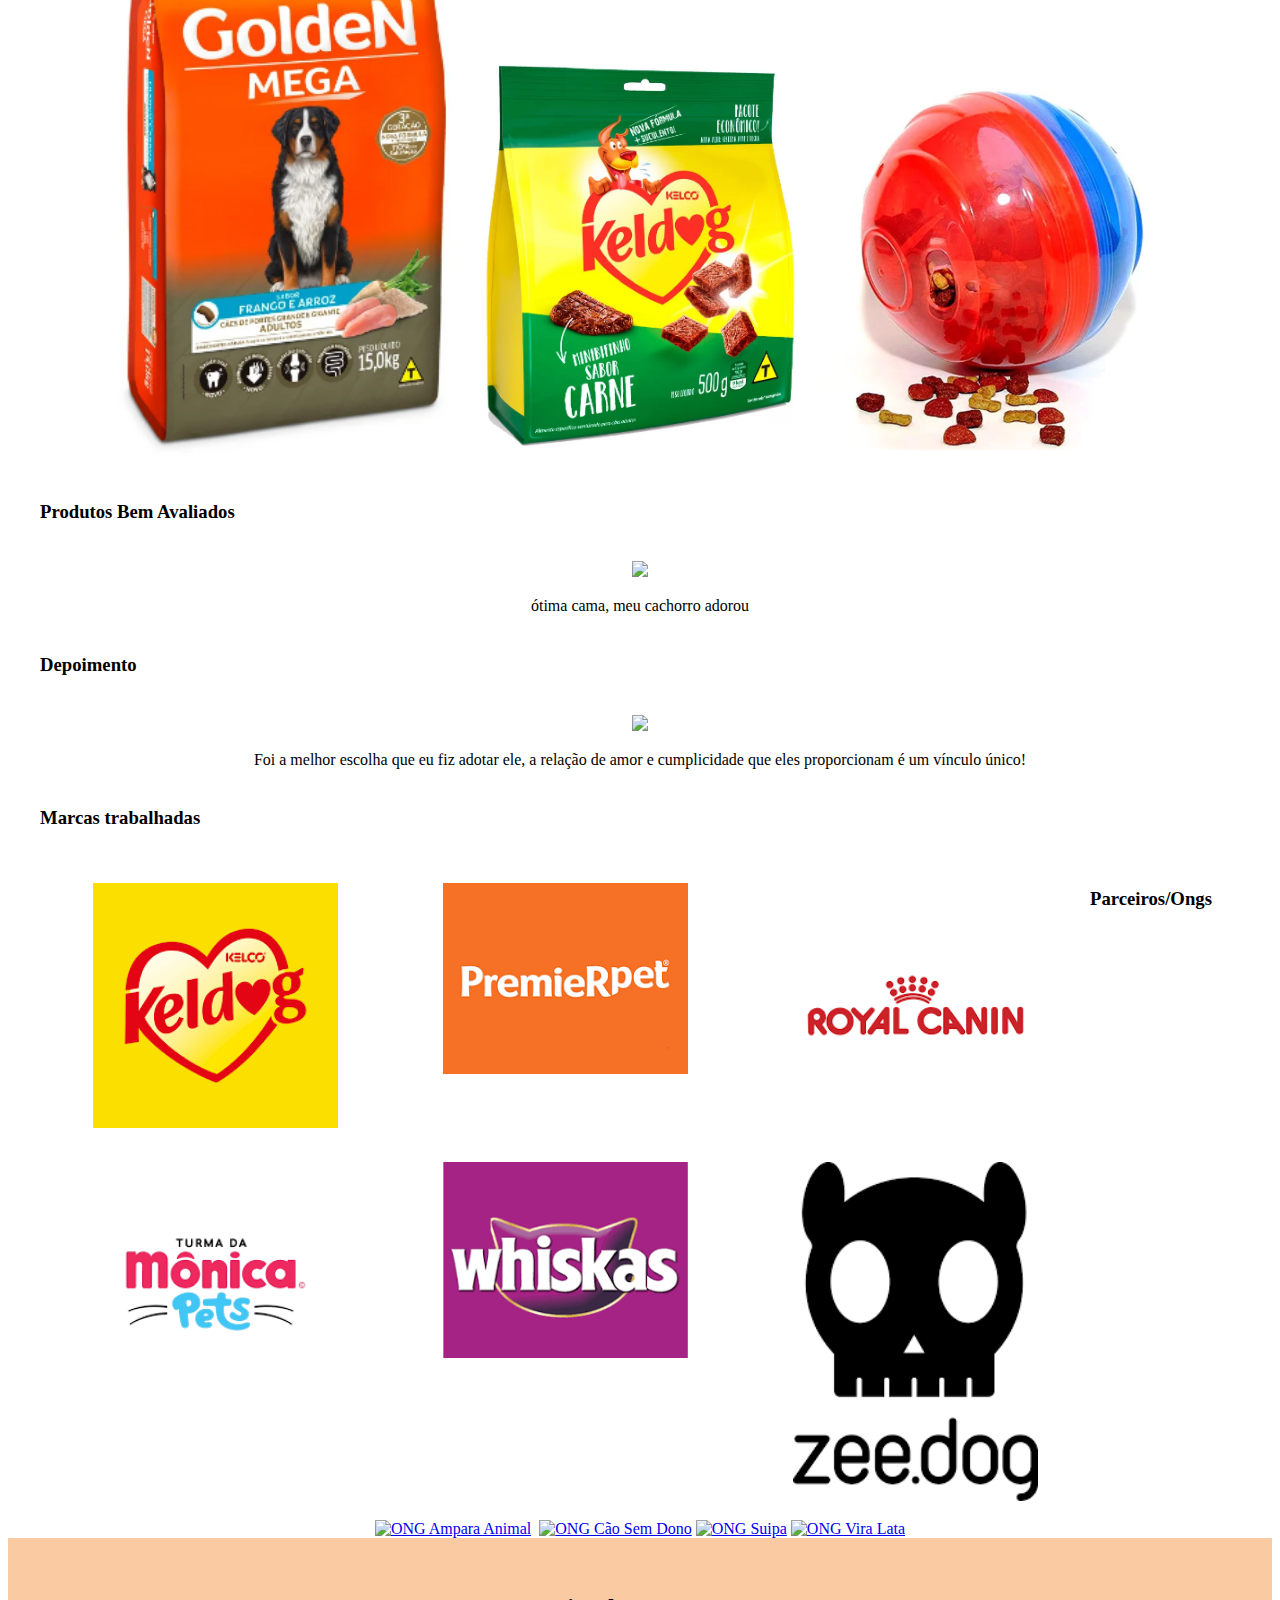
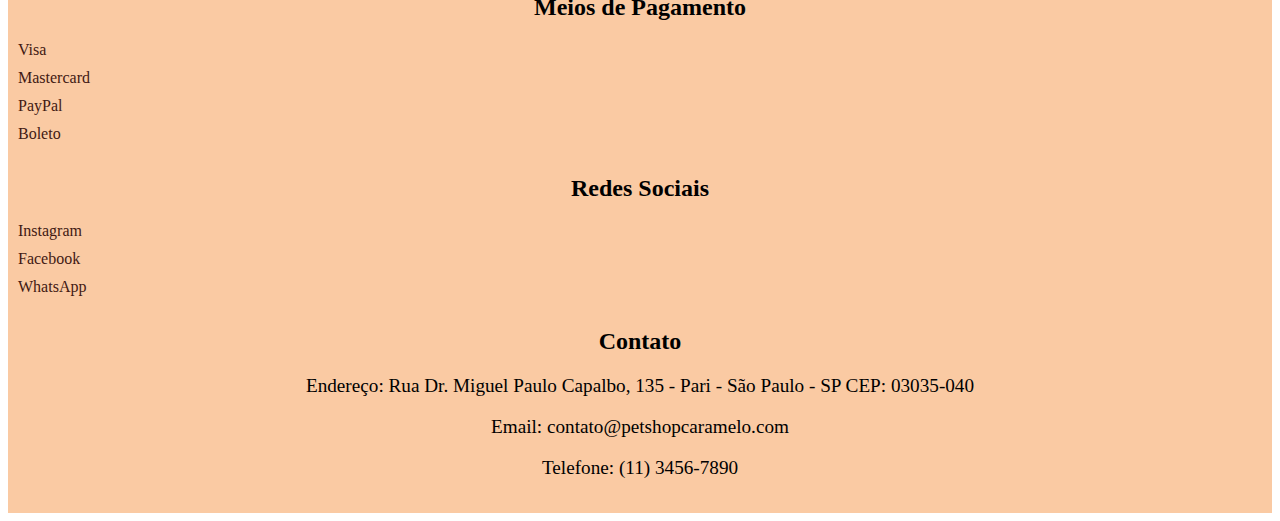
==== commit bace895f: "Suporte na pagina de contatos" ====
--- a/index.html
+++ b/index.html
@@ -1,328 +1,261 @@
 <!DOCTYPE html>
 <html lang="pt-br">
-  <head>
-    <meta charset="UTF-8" />
-    <meta name="viewport" content="width=device-width, initial-scale=1.0" />
-    <meta http-equiv="X-UA-Compatible" content="IE=edge" />
-    <meta
-      name="keywords"
-      content="Pet Shop Caramelo, Pet Shop, Produtos para Pet, Cachorro, Gato"
-    />
-    <meta
-      property="og:title"
-      content="Pet Shop Caramelo - Adoção Responsável"
-    />
-    <meta property="og:type" content="website" />
-    <title>Home</title>
-    <link
-      href="https://cdn.jsdelivr.net/npm/bootstrap@5.3.1/dist/css/bootstrap.min.css"
-      rel="stylesheet"
-      integrity="sha384-4bw+/aepP/YC94hEpVNVgiZdgIC5+VKNBQNGCHeKRQN+PtmoHDEXuppvnDJzQIu9"
-      crossorigin="anonymous"
-    />
-    <script
-      src="https://cdn.jsdelivr.net/npm/bootstrap@5.3.1/dist/js/bootstrap.bundle.min.js"
-      integrity="sha384-HwwvtgBNo3bZJJLYd8oVXjrBZt8cqVSpeBNS5n7C8IVInixGAoxmnlMuBnhbgrkm"
-      crossorigin="anonymous"
-    ></script>
-    <link rel="stylesheet" href="css/home.css" />
-    <link rel="stylesheet" href="css/header.css" />
-    <link rel="stylesheet" href="css/slider.css" />
-    <link rel="stylesheet" href="css/slider_promocao.css" />
-    <link rel="stylesheet" href="css/footer.css" />
-    <script
-      src="https://kit.fontawesome.com/7e753c5662.js"
-      crossorigin="anonymous"
-    ></script>
-    <script src="js/slider.js" defer></script>
-    <script src="js/slider_promocao_home.js" defer></script>
-  </head>
-  <body>
-    <header class="head">
-      <div class="container">
-        <div class="row">
-          <div class="col-1 logo">
-            <a href="#"><img src="../img/logos/petshop_caramelo.png" /></a>
-          </div>
-          <div class="col-6 align-middle links">
-            <nav>
-              <a href="pages/adocao.html">Adoção</a>
-              <a href="pages/produtos.html">Produtos</a>
-              <a href="pages/depoimentos.html">Noticias</a>
-              <a href="pages/contato.html">Contato</a>
-              <a href="pages/clubepetcaramelo.html">Clube Pet Caramelo</a>
-            </nav>
-          </div>
-          <div class="col-3" id="divBusca">
-            <i class="fa-solid fa-magnifying-glass"></i>
-            <input
-              type="text"
-              id="txtBusca"
-              class="txtBusca"
-              placeholder="Buscar..."
-              aria-label="Busca"
-            />
-          </div>
-          <div class="col-2 login">
-            <a href="pages/login.html">
-              <span class="span-2 search"></span>
-              <i class="fa-solid fa-user"></i>Login</a
-            >
-          </div>
-        </div>
-      </div>
-    </header>
-    <main>
-      <div class="content">
-        <section id="slider-imagens">
-          <div class="container-slide">
-            <button id="botao-voltar">
-              <img src="img/adocao/imagem_quiz/seta_quiz.png" alt="seta" />
+
+<head>
+  <meta charset="UTF-8" />
+  <meta name="viewport" content="width=device-width, initial-scale=1.0" />
+  <meta http-equiv="X-UA-Compatible" content="IE=edge" />
+  <meta name="keywords" content="Pet Shop Caramelo, Pet Shop, Produtos para Pet, Cachorro, Gato" />
+  <meta property="og:title" content="Pet Shop Caramelo - Adoção Responsável" />
+  <meta property="og:type" content="website" />
+  <title>Home</title>
+  <link href="https://cdn.jsdelivr.net/npm/bootstrap@5.3.1/dist/css/bootstrap.min.css" rel="stylesheet"
+    integrity="sha384-4bw+/aepP/YC94hEpVNVgiZdgIC5+VKNBQNGCHeKRQN+PtmoHDEXuppvnDJzQIu9" crossorigin="anonymous" />
+  <script src="https://cdn.jsdelivr.net/npm/bootstrap@5.3.1/dist/js/bootstrap.bundle.min.js"
+    integrity="sha384-HwwvtgBNo3bZJJLYd8oVXjrBZt8cqVSpeBNS5n7C8IVInixGAoxmnlMuBnhbgrkm"
+    crossorigin="anonymous"></script>
+
+  <link rel="stylesheet" href="css/home.css" />
+  <link rel="stylesheet" href="css/header.css" />
+  <link rel="stylesheet" href="css/slider.css" />
+  <link rel="stylesheet" href="css/slider_promocao.css" />
+  <link rel="stylesheet" href="css/footer.css" />
+
+  <script src="https://kit.fontawesome.com/7e753c5662.js" crossorigin="anonymous"></script>
+  <script src="js/slider.js" defer></script>
+  <script src="js/slider_promocao_home.js" defer></script>
+</head>
+
+<body>
+  <header class="head">
+    <div class="container">
+      <div class="row">
+        <div class="col-1 logo">
+          <a href="#"><img src="img/logos/petshop_caramelo.png" /></a>
+        </div>
+        <div class="col-6 align-middle links">
+          <nav>
+            <a href="pages/adocao.html">Adoção</a>
+            <a href="pages/produtos.html">Produtos</a>
+            <a href="pages/depoimentos.html">Noticias</a>
+            <a href="pages/contato.html">Contato</a>
+            <a href="pages/clubepetcaramelo.html">Clube Pet Caramelo</a>
+          </nav>
+        </div>
+        <div class="col-3" id="busca">
+          <form>
+            <input type="text" id="txtBusca" class="txtBusca" placeholder="Buscar..." aria-label="Busca" />
+            <button>
+              <i class="fa-solid fa-magnifying-glass"></i>
             </button>
-            <div class="paginas-slide">
-              <div class="slide on slide-01"></div>
-              <div class="slide slide-02"></div>
-              <div class="slide slide-03"></div>
-            </div>
-            <button id="botao-avancar">
-              <img src="img/adocao/imagem_quiz/seta_quiz.png" alt="seta" />
-            </button>
-          </div>
-        </section>
-        <section id="promocoes">
-          <h3>Promoções</h3>
-          <div class="container-slide">
-            <button id="botao-voltar-promocao">
-              <img src="img/adocao/imagem_quiz/seta_quiz.png" alt="seta" />
-            </button>
-            <div class="paginas-slide">
-              <div class="slide-promocao on">
-                <img src="img/home/promocoes/promocao1.jpeg" alt="Promoção 1" />
-                <div class="promo-details">
-                  <p>Tapete Hig. P/ Pet</p>
-                  <p>R$ 92,46 no Pix (10% de desconto)</p>
-                </div>
-              </div>
-              <div class="slide-promocao">
-                <img src="img/home/promocoes/promocao2.jpg" alt="Promoção 2" />
-                <div class="promo-details">
-                  <p>Antipulgas Zoetis Simparic 5 mg para Cães 1,3 a 2,5 Kg</p>
-                  <p>R$ 81,38 no Pix (10% de desconto)</p>
-                </div>
-              </div>
-              <div class="slide-promocao">
-                <img src="img/home/promocoes/promocao3.jpg" alt="Promoção 3" />
-                <div class="promo-details">
-                  <p>Cama Luppet Quadrada Azul</p>
-                  <p>R$ 161,62 no Pix (10% de desconto)</p>
-                </div>
-              </div>
-              <div class="slide-promocao">
-                <img src="img/home/promocoes/promocao4.jpg" alt="Promoção 4" />
-                <div class="promo-details">
-                  <p>Areia Sanitária Kelco Pipicat Multicat - 12 Kg</p>
-                  <p>R$ 42,80 no Pix (11% de desconto)</p>
-                </div>
-              </div>
-            </div>
-            <button id="botao-avancar-promocao">
-              <img src="img/adocao/imagem_quiz/seta_quiz.png" alt="seta" />
-            </button>
-          </div>
-        </section>
-
-        <section id="produtos-recomendados">
-          <h3>Produtos recomendados</h3>
-          <div class="produtos">
-            <a class="ancora" href="/pages/produtos.html"
-              ><img
-                class="img-pets"
-                src="../img/produtos/cachorro/racao/racao_cao_adulto_porte_grande.png"
-                alt="Comida para pets"
-            /></a>
-            <a class="ancora" href="/pages/produtos.html"
-              ><img
-                class="img-pets"
-                src="../img/produtos/cachorro/petisco/petisco_cao_adulto.png"
-                alt="Petisco"
-            /></a>
-            <a class="ancora" href="/pages/produtos.html"
-              ><img
-                class="img-pets"
-                src="../img/produtos/cachorro/brinquedos/bolinha_interativa.png"
-                alt="Brinquedo"
-            /></a>
-          </div>
-        </section>
-        <h3>Produtos Bem Avaliados</h3>
-        <img width="20%" src="img/home/avaliacoes/promoca3.jpg" />
-        <div>
-          <p>ótima cama, meu cachorro adorou</p>
-        </div>
-        <div class="StarHolder">
-          <i class="fa-solid fa-star"></i>
-          <i class="fa-solid fa-star"></i>
-          <i class="fa-solid fa-star"></i>
-          <i class="fa-solid fa-star"></i>
-          <i class="fa-solid fa-star"></i>
-        </div>
-        <section id="depoimentos">
-          <h3>Depoimento</h3>
-          <div class="content">
-            <img width="20%" src="img/home/depoimento/foto1.png" />
-            <div>
-              <p>
-                Foi a melhor escolha que eu fiz adotar ele, a relação de amor e
-                cumplicidade que eles proporcionam é um vínculo único!
-              </p>
-            </div>
-            <div class="StarHolder">
-              <i class="fa-solid fa-star"></i>
-              <i class="fa-solid fa-star"></i>
-              <i class="fa-solid fa-star"></i>
-              <i class="fa-solid fa-star"></i>
-              <i class="fa-solid fa-star"></i>
-            </div>
-          </div>
-        </section>
-
-        <h3>Marcas trabalhadas</h3>
-        <section id="marcas-trabalhadas">
-          <div class="marcas">
-            <div class="marca">
-              <a class="ancora" href="/pages/produtos.html"
-                ><img
-                  class="img-pets"
-                  src="../img/home/marcas/keldog.png"
-                  alt="Comida para pets"
-              /></a>
-            </div>
-
-            <div class="marca">
-              <a class="ancora" href="/pages/produtos.html"
-                ><img
-                  class="img-pets"
-                  src="../img/home/marcas/premierpet.png"
-                  alt="Comida para pets"
-              /></a>
-            </div>
-
-            <div class="marca">
-              <a class="ancora" href="/pages/produtos.html"
-                ><img
-                  class="img-pets"
-                  src="../img/home/marcas/royalcanin.png"
-                  alt="Comida para pets"
-              /></a>
-            </div>
-          </div>
-
-          <div class="marcas">
-            <div class="marca">
-              <a class="ancora" href="/pages/produtos.html"
-                ><img
-                  class="img-pets"
-                  src="../img/home/marcas/turmadamonicapets.png"
-                  alt="Comida para pets"
-              /></a>
-            </div>
-
-            <div class="marca">
-              <a class="ancora" href="/pages/produtos.html"
-                ><img
-                  class="img-pets"
-                  src="../img/home/marcas/whiskas.png"
-                  alt="Comida para Gato"
-              /></a>
-            </div>
-
-            <div class="marca">
-              <a class="ancora" href="/pages/produtos.html"
-                ><img
-                  class="img-pets"
-                  src="../img/home/marcas/zee.dog.png"
-                  alt="Colerira para pet"
-              /></a>
-            </div>
-          </div>
-        </section>
-        <h3>Parceiros/Ongs</h3>
-        <section>
-          <a href="https://amparanimal.org.br/"
-            ><img
-              width="10%"
-              src="img/adocao/logo_ong/ampara_animal.png"
-              alt="ONG Ampara Animal"
-          /></a>
-          <a href="https://www.caosemdono.com.br/"
-            ><img width="8%" src="img/adocao/logo_ong/cao_sem_dono.png" alt=""
-          /></a>
-          <a href="https://www.focinhosdeluz.com/"
-            ><img
-              width="5%"
-              src="img/adocao/logo_ong/focinho_de_luz.png"
-              alt="ONG Cão Sem Dono"
-          /></a>
-          <a href="https://www.suipa.org.br/"
-            ><img
-              width="5%"
-              src="img/adocao/logo_ong/suipa_.png"
-              alt="ONG Suipa"
-          /></a>
-          <a href="https://www.ongviralataedez.com/"
-            ><img
-              width="5%"
-              src="img/adocao/logo_ong/vira_lata.png"
-              alt="ONG Vira Lata"
-          /></a>
-        </section>
-      </div>
-    </main>
-    <footer>
-      <div class="container">
-        <div class="row">
-          <div class="col-md-6 col-lg-3">
-            <h4>Meios de Pagamento</h4>
-            <ul class="payment-methods">
-              <li>
-                <a href="#"><i class="fab fa-cc-visa"></i> Visa</a>
-              </li>
-              <li>
-                <a href="#"><i class="fab fa-cc-mastercard"></i> Mastercard</a>
-              </li>
-              <li>
-                <a href="#"><i class="fab fa-cc-paypal"></i> PayPal</a>
-              </li>
-              <li>
-                <a href="#"><i class="fas fa-barcode"></i> Boleto</a>
-              </li>
-            </ul>
-          </div>
-          <div class="col-md-6 col-lg-3">
-            <h4>Redes Sociais</h4>
-            <ul class="social-media">
-              <li>
-                <a href="#"><i class="fab fa-instagram"></i> Instagram</a>
-              </li>
-              <li>
-                <a href="#"><i class="fab fa-facebook"></i> Facebook</a>
-              </li>
-              <li>
-                <a href="#"><i class="fab fa-whatsapp"></i> WhatsApp</a>
-              </li>
-            </ul>
-          </div>
-          <div class="col-md-12 col-lg-6">
-            <h4>Contato</h4>
+          </form>
+        </div>
+        <div class="col-2 login">
+          <a href="pages/login.html">
+            <span class="span-2 search"></span>
+            <i class="fa-solid fa-user"></i>Login</a>
+        </div>
+      </div>
+    </div>
+  </header>
+  <main>
+    <div class="content">
+      <section id="slider-imagens">
+        <div class="container-slide">
+          <button id="botao-voltar">
+            <img src="img/adocao/imagem_quiz/seta_quiz.png" alt="seta" />
+          </button>
+          <div class="paginas-slide">
+            <div class="slide on slide-01"></div>
+            <div class="slide slide-02"></div>
+            <div class="slide slide-03"></div>
+          </div>
+          <button id="botao-avancar">
+            <img src="img/adocao/imagem_quiz/seta_quiz.png" alt="seta" />
+          </button>
+        </div>
+      </section>
+      <section id="promocoes">
+        <h3>Promoções</h3>
+        <div class="container-slide">
+          <button id="botao-voltar-promocao">
+            <img src="img/adocao/imagem_quiz/seta_quiz.png" alt="seta" />
+          </button>
+          <div class="paginas-slide">
+            <div class="slide-promocao on">
+              <img src="img/home/promocoes/promocao1.jpeg" alt="Promoção 1" />
+              <div class="promo-details">
+                <p>Tapete Hig. P/ Pet</p>
+                <p>R$ 92,46 no Pix (10% de desconto)</p>
+              </div>
+            </div>
+            <div class="slide-promocao">
+              <img src="img/home/promocoes/promocao2.jpg" alt="Promoção 2" />
+              <div class="promo-details">
+                <p>Antipulgas Zoetis Simparic 5 mg para Cães 1,3 a 2,5 Kg</p>
+                <p>R$ 81,38 no Pix (10% de desconto)</p>
+              </div>
+            </div>
+            <div class="slide-promocao">
+              <img src="img/home/promocoes/promocao3.jpg" alt="Promoção 3" />
+              <div class="promo-details">
+                <p>Cama Luppet Quadrada Azul</p>
+                <p>R$ 161,62 no Pix (10% de desconto)</p>
+              </div>
+            </div>
+            <div class="slide-promocao">
+              <img src="img/home/promocoes/promocao4.jpg" alt="Promoção 4" />
+              <div class="promo-details">
+                <p>Areia Sanitária Kelco Pipicat Multicat - 12 Kg</p>
+                <p>R$ 42,80 no Pix (11% de desconto)</p>
+              </div>
+            </div>
+          </div>
+          <button id="botao-avancar-promocao">
+            <img src="img/adocao/imagem_quiz/seta_quiz.png" alt="seta" />
+          </button>
+        </div>
+      </section>
+
+      <section id="produtos-recomendados">
+        <h3>Produtos recomendados</h3>
+        <div class="produtos">
+          <a class="ancora" href="/pages/produtos.html"><img class="img-pets"
+              src="../img/produtos/cachorro/racao/racao_cao_adulto_porte_grande.png" alt="Comida para pets" /></a>
+          <a class="ancora" href="/pages/produtos.html"><img class="img-pets"
+              src="../img/produtos/cachorro/petisco/petisco_cao_adulto.png" alt="Petisco" /></a>
+          <a class="ancora" href="/pages/produtos.html"><img class="img-pets"
+              src="../img/produtos/cachorro/brinquedos/bolinha_interativa.png" alt="Brinquedo" /></a>
+        </div>
+      </section>
+      <h3>Produtos Bem Avaliados</h3>
+      <img width="20%" src="img/home/avaliacoes/promoca3.jpg" />
+      <div>
+        <p>ótima cama, meu cachorro adorou</p>
+      </div>
+      <div class="StarHolder">
+        <i class="fa-solid fa-star"></i>
+        <i class="fa-solid fa-star"></i>
+        <i class="fa-solid fa-star"></i>
+        <i class="fa-solid fa-star"></i>
+        <i class="fa-solid fa-star"></i>
+      </div>
+      <section id="depoimentos">
+        <h3>Depoimento</h3>
+        <div class="content">
+          <img width="20%" src="img/home/depoimento/foto1.png" />
+          <div>
             <p>
-              Endereço: Rua Dr. Miguel Paulo Capalbo, 135 - Pari - São Paulo -
-              SP CEP: 03035-040
+              Foi a melhor escolha que eu fiz adotar ele, a relação de amor e
+              cumplicidade que eles proporcionam é um vínculo único!
             </p>
-            <p>Email: contato@petshopcaramelo.com</p>
-            <p>Telefone: (11) 3456-7890</p>
-          </div>
-        </div>
-      </div>
-    </footer>
-  </body>
-</html>
+          </div>
+          <div class="StarHolder">
+            <i class="fa-solid fa-star"></i>
+            <i class="fa-solid fa-star"></i>
+            <i class="fa-solid fa-star"></i>
+            <i class="fa-solid fa-star"></i>
+            <i class="fa-solid fa-star"></i>
+          </div>
+        </div>
+      </section>
+
+      <h3>Marcas trabalhadas</h3>
+      <section id="marcas-trabalhadas">
+        <div class="marcas">
+          <div class="marca">
+            <a class="ancora" href="/pages/produtos.html"><img class="img-pets" src="../img/home/marcas/keldog.png"
+                alt="Comida para pets" /></a>
+          </div>
+
+          <div class="marca">
+            <a class="ancora" href="/pages/produtos.html"><img class="img-pets" src="../img/home/marcas/premierpet.png"
+                alt="Comida para pets" /></a>
+          </div>
+
+          <div class="marca">
+            <a class="ancora" href="/pages/produtos.html"><img class="img-pets" src="../img/home/marcas/royalcanin.png"
+                alt="Comida para pets" /></a>
+          </div>
+        </div>
+
+        <div class="marcas">
+          <div class="marca">
+            <a class="ancora" href="/pages/produtos.html"><img class="img-pets"
+                src="../img/home/marcas/turmadamonicapets.png" alt="Comida para pets" /></a>
+          </div>
+
+          <div class="marca">
+            <a class="ancora" href="/pages/produtos.html"><img class="img-pets" src="../img/home/marcas/whiskas.png"
+                alt="Comida para Gato" /></a>
+          </div>
+
+          <div class="marca">
+            <a class="ancora" href="/pages/produtos.html"><img class="img-pets" src="../img/home/marcas/zee.dog.png"
+                alt="Colerira para pet" /></a>
+          </div>
+        </div>
+      </section>
+      <h3>Parceiros/Ongs</h3>
+      <section>
+        <a href="https://amparanimal.org.br/"><img width="10%" src="img/adocao/logo_ong/ampara_animal.png"
+            alt="ONG Ampara Animal" /></a>
+        <a href="https://www.caosemdono.com.br/"><img width="8%" src="img/adocao/logo_ong/cao_sem_dono.png"
+            alt="" /></a>
+        <a href="https://www.focinhosdeluz.com/"><img width="5%" src="img/adocao/logo_ong/focinho_de_luz.png"
+            alt="ONG Cão Sem Dono" /></a>
+        <a href="https://www.suipa.org.br/"><img width="5%" src="img/adocao/logo_ong/suipa_.png" alt="ONG Suipa" /></a>
+        <a href="https://www.ongviralataedez.com/"><img width="5%" src="img/adocao/logo_ong/vira_lata.png"
+            alt="ONG Vira Lata" /></a>
+      </section>
+    </div>
+  </main>
+  <footer>
+    <div class="container">
+      <div class="row">
+        <div class="col-md-6 col-lg-3">
+          <h4>Meios de Pagamento</h4>
+          <ul class="payment-methods">
+            <li>
+              <a href="#"><i class="fab fa-cc-visa"></i> Visa</a>
+            </li>
+            <li>
+              <a href="#"><i class="fab fa-cc-mastercard"></i> Mastercard</a>
+            </li>
+            <li>
+              <a href="#"><i class="fab fa-cc-paypal"></i> PayPal</a>
+            </li>
+            <li>
+              <a href="#"><i class="fas fa-barcode"></i> Boleto</a>
+            </li>
+          </ul>
+        </div>
+        <div class="col-md-6 col-lg-3">
+          <h4>Redes Sociais</h4>
+          <ul class="social-media">
+            <li>
+              <a href="#"><i class="fab fa-instagram"></i> Instagram</a>
+            </li>
+            <li>
+              <a href="#"><i class="fab fa-facebook"></i> Facebook</a>
+            </li>
+            <li>
+              <a href="#"><i class="fab fa-whatsapp"></i> WhatsApp</a>
+            </li>
+          </ul>
+        </div>
+        <div class="col-md-12 col-lg-6">
+          <h4>Contato</h4>
+          <p>
+            Endereço: Rua Dr. Miguel Paulo Capalbo, 135 - Pari - São Paulo -
+            SP CEP: 03035-040
+          </p>
+          <p>Email: contato@petshopcaramelo.com</p>
+          <p>Telefone: (11) 3456-7890</p>
+        </div>
+      </div>
+    </div>
+  </footer>
+</body>
+
+</html>--- a/css/home.css
+++ b/css/home.css
@@ -1,5 +1,3 @@
-@import url(_reset_patterns.css);
-
 body {
     background-color: white;
     text-align: center;
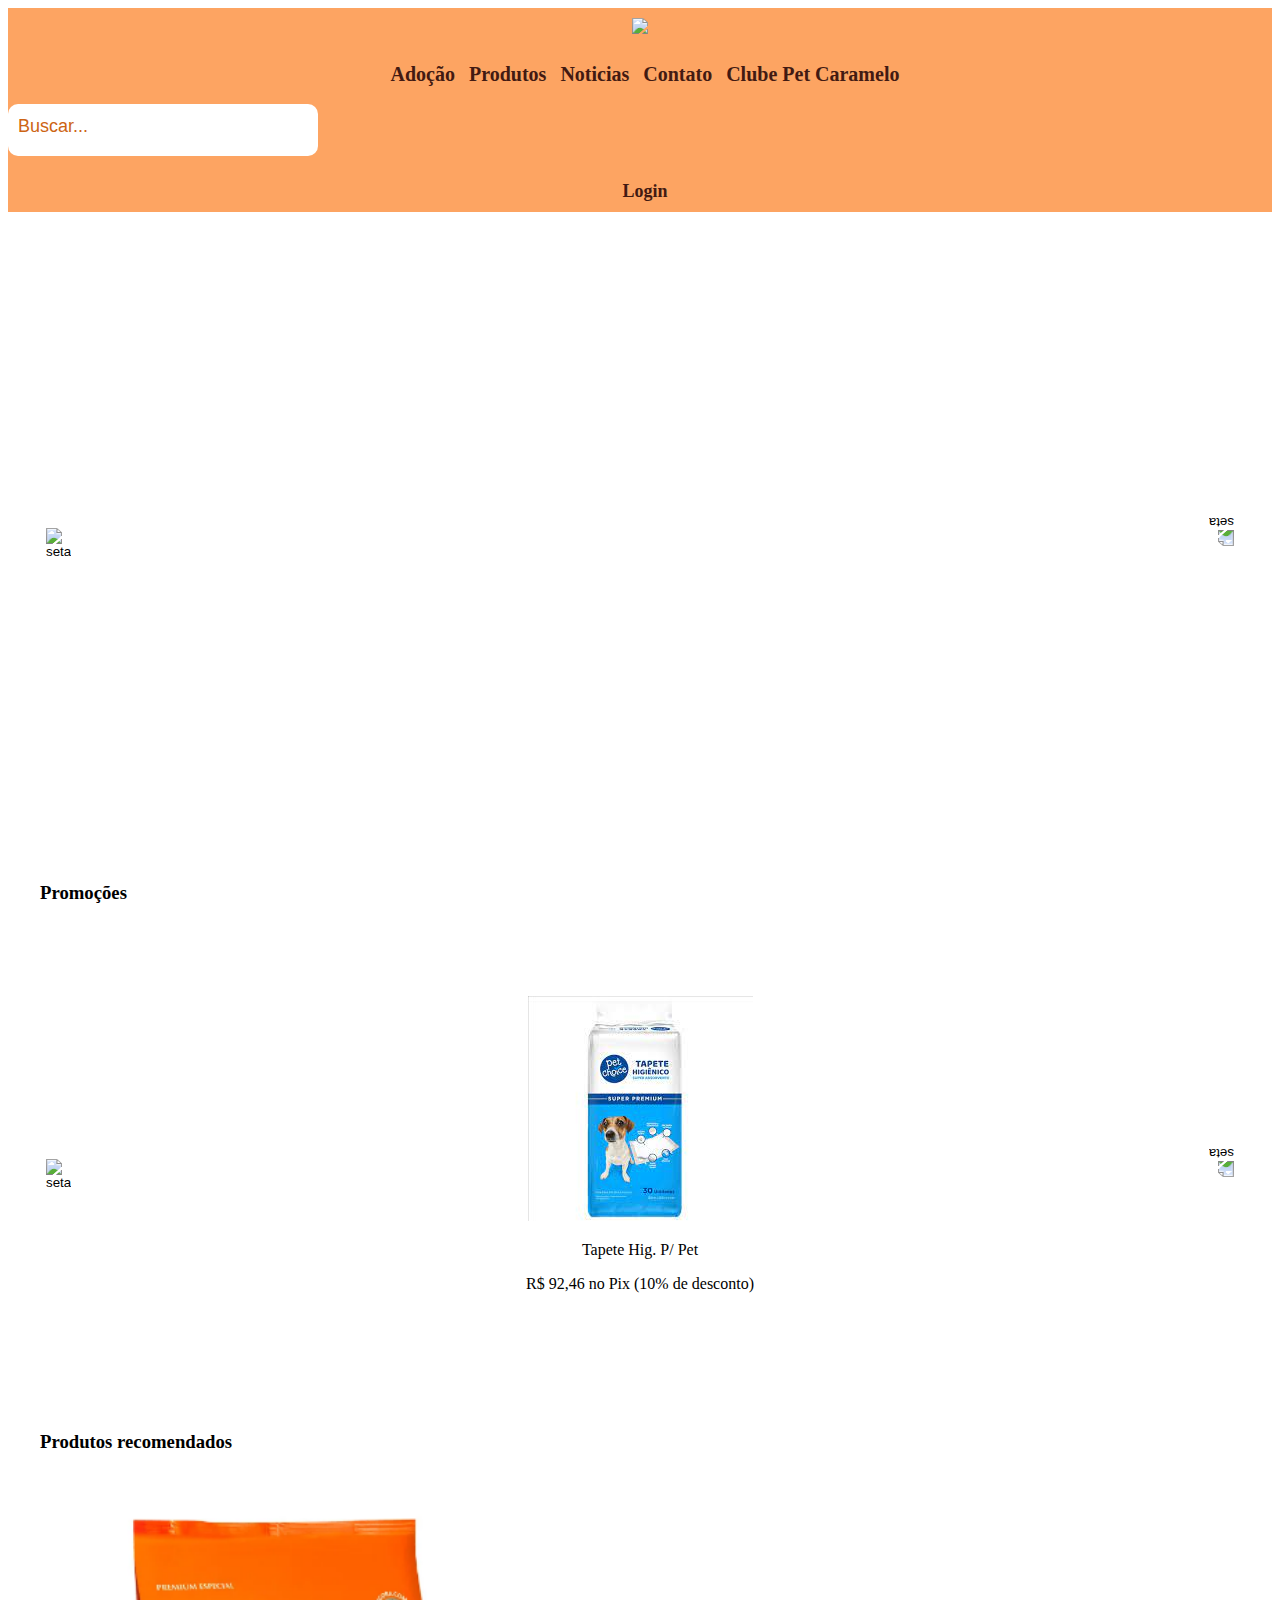
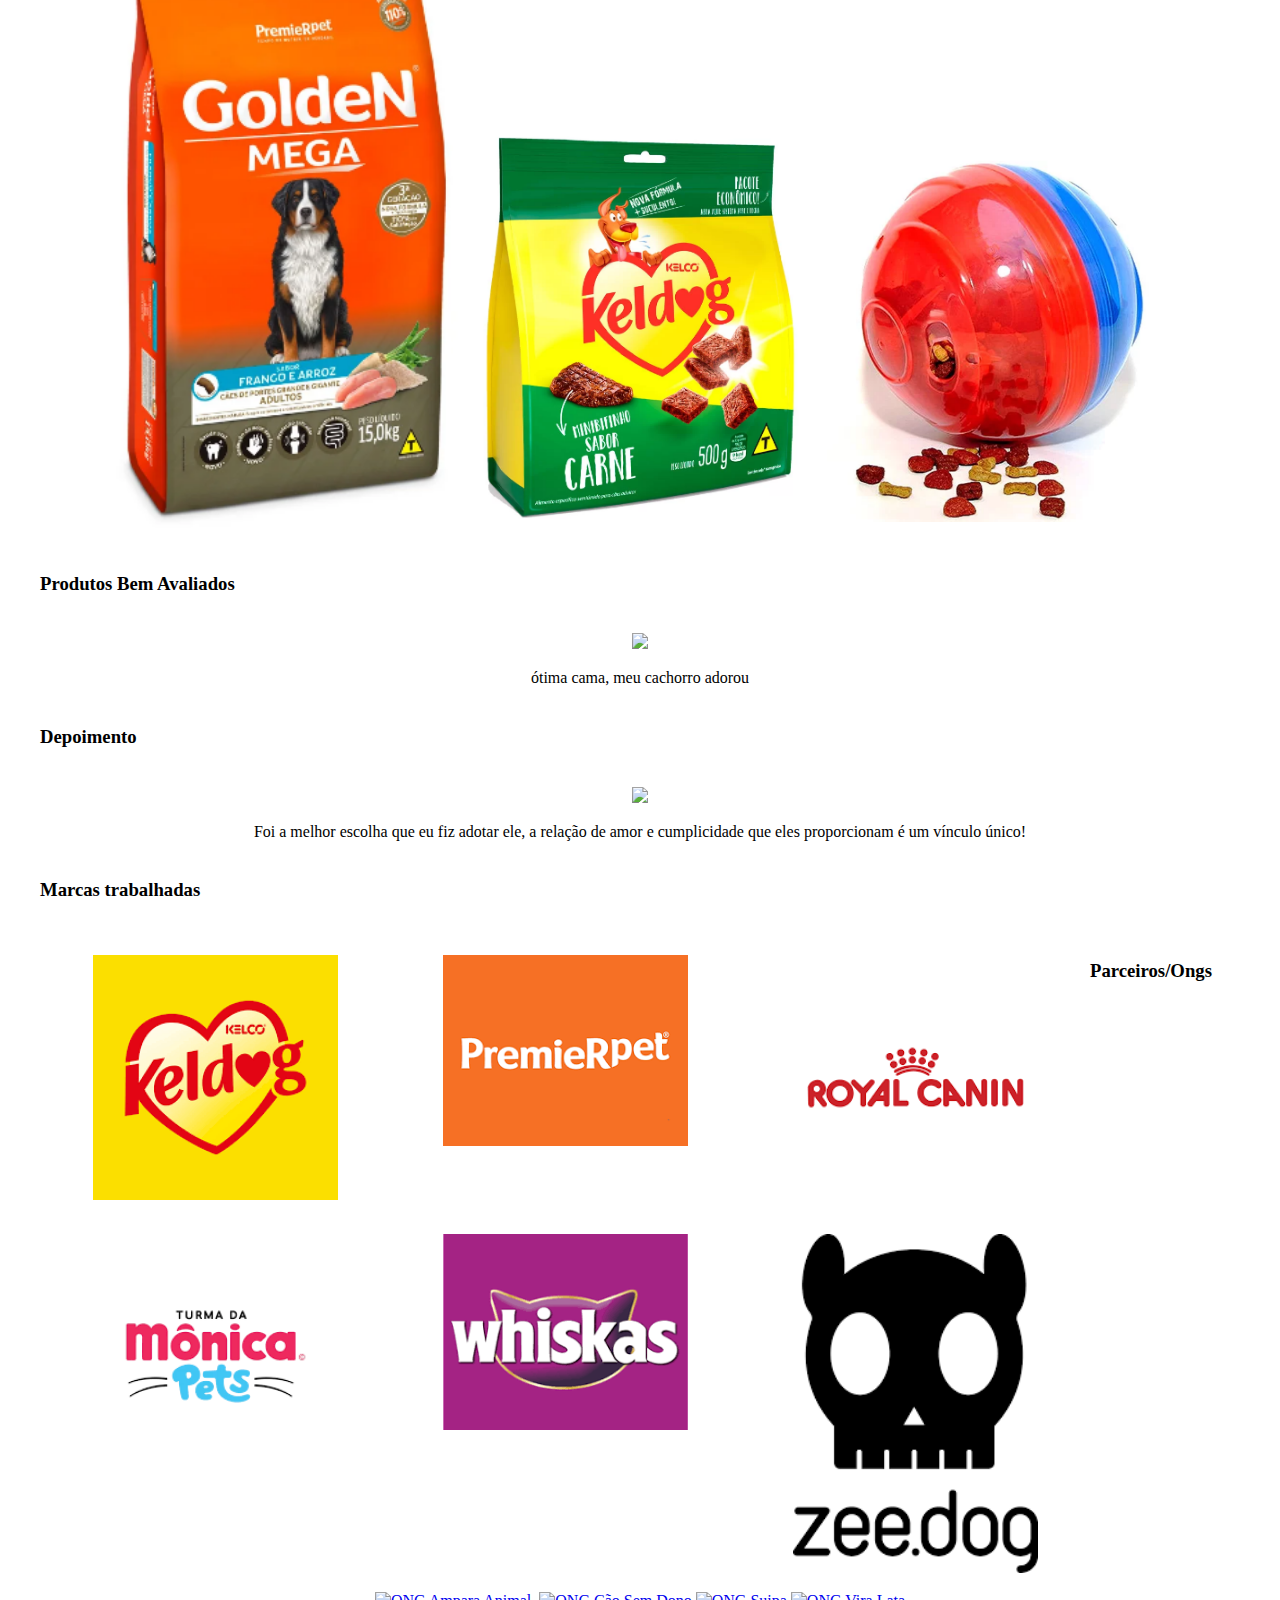
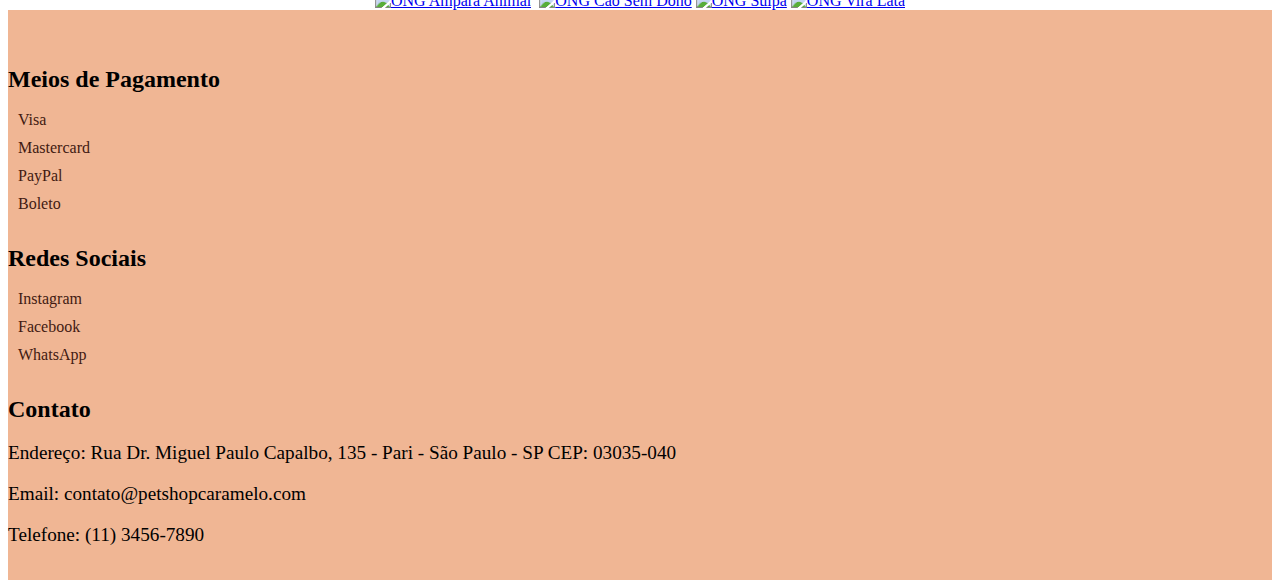
==== commit 7affba37: "correção do index e links para pagina inicial em todas as paginas" ====
--- a/index.html
+++ b/index.html
@@ -51,7 +51,7 @@
           </form>
         </div>
         <div class="col-2 login">
-          <a href="pages/login.html">
+          <a href="pages/login.html"> 
             <span class="span-2 search"></span>
             <i class="fa-solid fa-user"></i>Login</a>
         </div>
@@ -121,11 +121,11 @@
         <h3>Produtos recomendados</h3>
         <div class="produtos">
           <a class="ancora" href="/pages/produtos.html"><img class="img-pets"
-              src="../img/produtos/cachorro/racao/racao_cao_adulto_porte_grande.png" alt="Comida para pets" /></a>
+              src="img/produtos/cachorro/racao/racao_cao_adulto_porte_grande.png" alt="Comida para pets" /></a>
           <a class="ancora" href="/pages/produtos.html"><img class="img-pets"
-              src="../img/produtos/cachorro/petisco/petisco_cao_adulto.png" alt="Petisco" /></a>
+              src="img/produtos/cachorro/petisco/petisco_cao_adulto.png" alt="Petisco" /></a>
           <a class="ancora" href="/pages/produtos.html"><img class="img-pets"
-              src="../img/produtos/cachorro/brinquedos/bolinha_interativa.png" alt="Brinquedo" /></a>
+              src="img/produtos/cachorro/brinquedos/bolinha_interativa.png" alt="Brinquedo" /></a>
         </div>
       </section>
       <h3>Produtos Bem Avaliados</h3>
@@ -164,17 +164,17 @@
       <section id="marcas-trabalhadas">
         <div class="marcas">
           <div class="marca">
-            <a class="ancora" href="/pages/produtos.html"><img class="img-pets" src="../img/home/marcas/keldog.png"
+            <a class="ancora" href="/pages/produtos.html"><img class="img-pets" src="img/home/marcas/keldog.png"
                 alt="Comida para pets" /></a>
           </div>
 
           <div class="marca">
-            <a class="ancora" href="/pages/produtos.html"><img class="img-pets" src="../img/home/marcas/premierpet.png"
+            <a class="ancora" href="/pages/produtos.html"><img class="img-pets" src="img/home/marcas/premierpet.png"
                 alt="Comida para pets" /></a>
           </div>
 
           <div class="marca">
-            <a class="ancora" href="/pages/produtos.html"><img class="img-pets" src="../img/home/marcas/royalcanin.png"
+            <a class="ancora" href="/pages/produtos.html"><img class="img-pets" src="img/home/marcas/royalcanin.png"
                 alt="Comida para pets" /></a>
           </div>
         </div>
@@ -182,16 +182,16 @@
         <div class="marcas">
           <div class="marca">
             <a class="ancora" href="/pages/produtos.html"><img class="img-pets"
-                src="../img/home/marcas/turmadamonicapets.png" alt="Comida para pets" /></a>
-          </div>
-
-          <div class="marca">
-            <a class="ancora" href="/pages/produtos.html"><img class="img-pets" src="../img/home/marcas/whiskas.png"
+                src="img/home/marcas/turmadamonicapets.png" alt="Comida para pets" /></a>
+          </div>
+
+          <div class="marca">
+            <a class="ancora" href="/pages/produtos.html"><img class="img-pets" src="img/home/marcas/whiskas.png"
                 alt="Comida para Gato" /></a>
           </div>
 
           <div class="marca">
-            <a class="ancora" href="/pages/produtos.html"><img class="img-pets" src="../img/home/marcas/zee.dog.png"
+            <a class="ancora" href="/pages/produtos.html"><img class="img-pets" src="img/home/marcas/zee.dog.png"
                 alt="Colerira para pet" /></a>
           </div>
         </div>
--- a/css/header.css
+++ b/css/header.css
@@ -1,6 +1,48 @@
+:root {
+    --hunyadi-yellow: rgb(248, 183, 76);
+    --black-bean: rgb(66, 26, 18);
+    --russet: rgb(136, 63, 19);
+    --cocoa-brown: rgb(205, 100, 19);
+    --sandy-brown: rgb(253, 164, 98);
+    --peach: rgb(240, 182, 148);
+
+    --text-color: var(--black-bean);
+    --secondary-text-color: var(--cocoa-brown);
+
+    --button-color: var(--sandy-brown);
+    --hover-button-color: var(--cocoa-brown);
+
+    --link-color: var(--black-bean);
+    --link-hover-color: var(--cocoa-brown);
+
+    --cor-white: #fff;
+    --fundo-geral: var(--cor-white); 
+
+    --cor-font-extra: #ff7f00;
+    --cor-principal: blueviolet;
+    --cor-principal-secundaria: #c6aeed;
+    --cor-h: #2e2c2c;
+    --cor-texto: #4b4848;
+    --color-red: #e63636;
+    --fundo-login: #dcf7e8;
+    --texto-botao: #004aad;
+    --texto-rosa: #ef0189;
+    --texto-menu: #585c5e;
+    --texto-artigo: #1b3c60;
+    --texto-cadastre: #545454;
+}
+
+@import url('_colors.css');
+
 .head {
-    background-color: #facaa3;
+    background-color: var(--sandy-brown);
     text-align: center;
+    padding: 10px 0px;
+}
+
+.logo img {
+    height: auto;
+    width: 100%;
 }
 
 .links nav {
@@ -11,18 +53,18 @@
     margin-left: 10px;
     text-decoration: none;
     font-weight: bold;
-    color: #421913;
+    color: var(--link-color);
     font-size: 20px;
 }
 
 a.activated {
-    color: rgb(255, 98, 0);
+    color: var(--link-hover-color);
 }
 
 .links a:hover {
-    color: rgb(255, 98, 0);
-    border-top: 5px solid rgb(255, 98, 0);
-    border-bottom: 5px solid rgb(255, 98, 0);
+    color: var(--link-hover-color);
+    border-top: 5px solid var(--link-hover-color);
+    border-bottom: 5px solid var(--link-hover-color);
 }
 
 .login {
@@ -33,13 +75,13 @@
     margin-left: 10px;
     text-decoration: none;
     font-weight: bold;
-    color: #421913;
+    color: var(--link-color);
     font-size: 18px;
 }
 
 .span-1 {
     font-weight: bold;
-    color: #421913;
+    color: var(--link-color);
 }
 
 .dog i {
@@ -48,30 +90,52 @@
 }
 
 .dog a {
-    color: #421913;
+    color: var(--link-color);
 }
 
-#divBusca {
-    background-color: white;
-    border: solid 1px;
+#busca {
+    width: 300px;
+    height: 42px;
+    padding: 5px;
+    margin-top: 18px;
     border-radius: 10px;
-    width: 300px;
-    padding: 5px;
-    height: 32px;
-    margin-top: 18px;
+    background-color: var(--fundo-geral);
 }
 
-#divBusca > i {
-    float: right;
-    margin: 8px 5px 5px 5px;
+::placeholder {
+    color: var(--secondary-text-color);
+    opacity: 1;
+    /* Firefox */
+}
+
+#busca input {
+    float: left;
+    width: 85%;
+    background-color: transparent;
+    font-size: 18px;
+    height: 32px;
+}
+
+#busca input:focus,
+#busca input:focus-visible {
+    border: none;
+    outline: none;
+}
+
+#busca button {
+    float: left;
+    width: 15%;
+    font-size: 16px;
+    padding: 5px;
+    background-color: transparent;
+    border: none;
 }
 
 #txtBusca {
     float: left;
-    background-color: transparent;
     padding-left: 5px;
     font-size: 18px;
     border: none;
     height: 32px;
     width: 250px;
-}
+}--- a/css/footer.css
+++ b/css/footer.css
@@ -1,12 +1,48 @@
+:root {
+    --hunyadi-yellow: rgb(248, 183, 76);
+    --black-bean: rgb(66, 26, 18);
+    --russet: rgb(136, 63, 19);
+    --cocoa-brown: rgb(205, 100, 19);
+    --sandy-brown: rgb(253, 164, 98);
+    --peach: rgb(240, 182, 148);
+
+    --text-color: var(--black-bean);
+    --secondary-text-color: var(--cocoa-brown);
+
+    --button-color: var(--sandy-brown);
+    --hover-button-color: var(--cocoa-brown);
+
+    --link-color: var(--black-bean);
+    --link-hover-color: var(--cocoa-brown);
+
+    --cor-white: #fff;
+    --fundo-geral: var(--cor-white); 
+
+    --cor-font-extra: #ff7f00;
+    --cor-principal: blueviolet;
+    --cor-principal-secundaria: #c6aeed;
+    --cor-h: #2e2c2c;
+    --cor-texto: #4b4848;
+    --color-red: #e63636;
+    --fundo-login: #dcf7e8;
+    --texto-botao: #004aad;
+    --texto-rosa: #ef0189;
+    --texto-menu: #585c5e;
+    --texto-artigo: #1b3c60;
+    --texto-cadastre: #545454;
+}
+
 footer {
-    background-color: #facaa3;
+    background-color: rgb(240,182,148);
     padding: 1.5rem 0;
-    text-align: center;
+    text-align: left;
 }
 
 footer h4 {
     font-size: 1.5rem;
-    margin-bottom: 20px;
+    margin-bottom: 18px;
+    font-weight: bold;
+
 }
 
 ul.payment-methods,
@@ -23,7 +59,7 @@
 
 ul.payment-methods a,
 ul.social-media a {
-    color: #421913;
+    color: rgb(66, 26, 18);
     text-decoration: none;
     display: flex;
     align-items: center;
@@ -43,11 +79,11 @@
 
 .payment-methods a:hover {
     text-decoration: underline;
-    color: #421913;
+    color: rgb(66, 26, 18);
 }
 
 .social-media a:hover {
     text-decoration: none;
-    color: #421913;
+    color: rgb(66, 26, 18);
 }
 
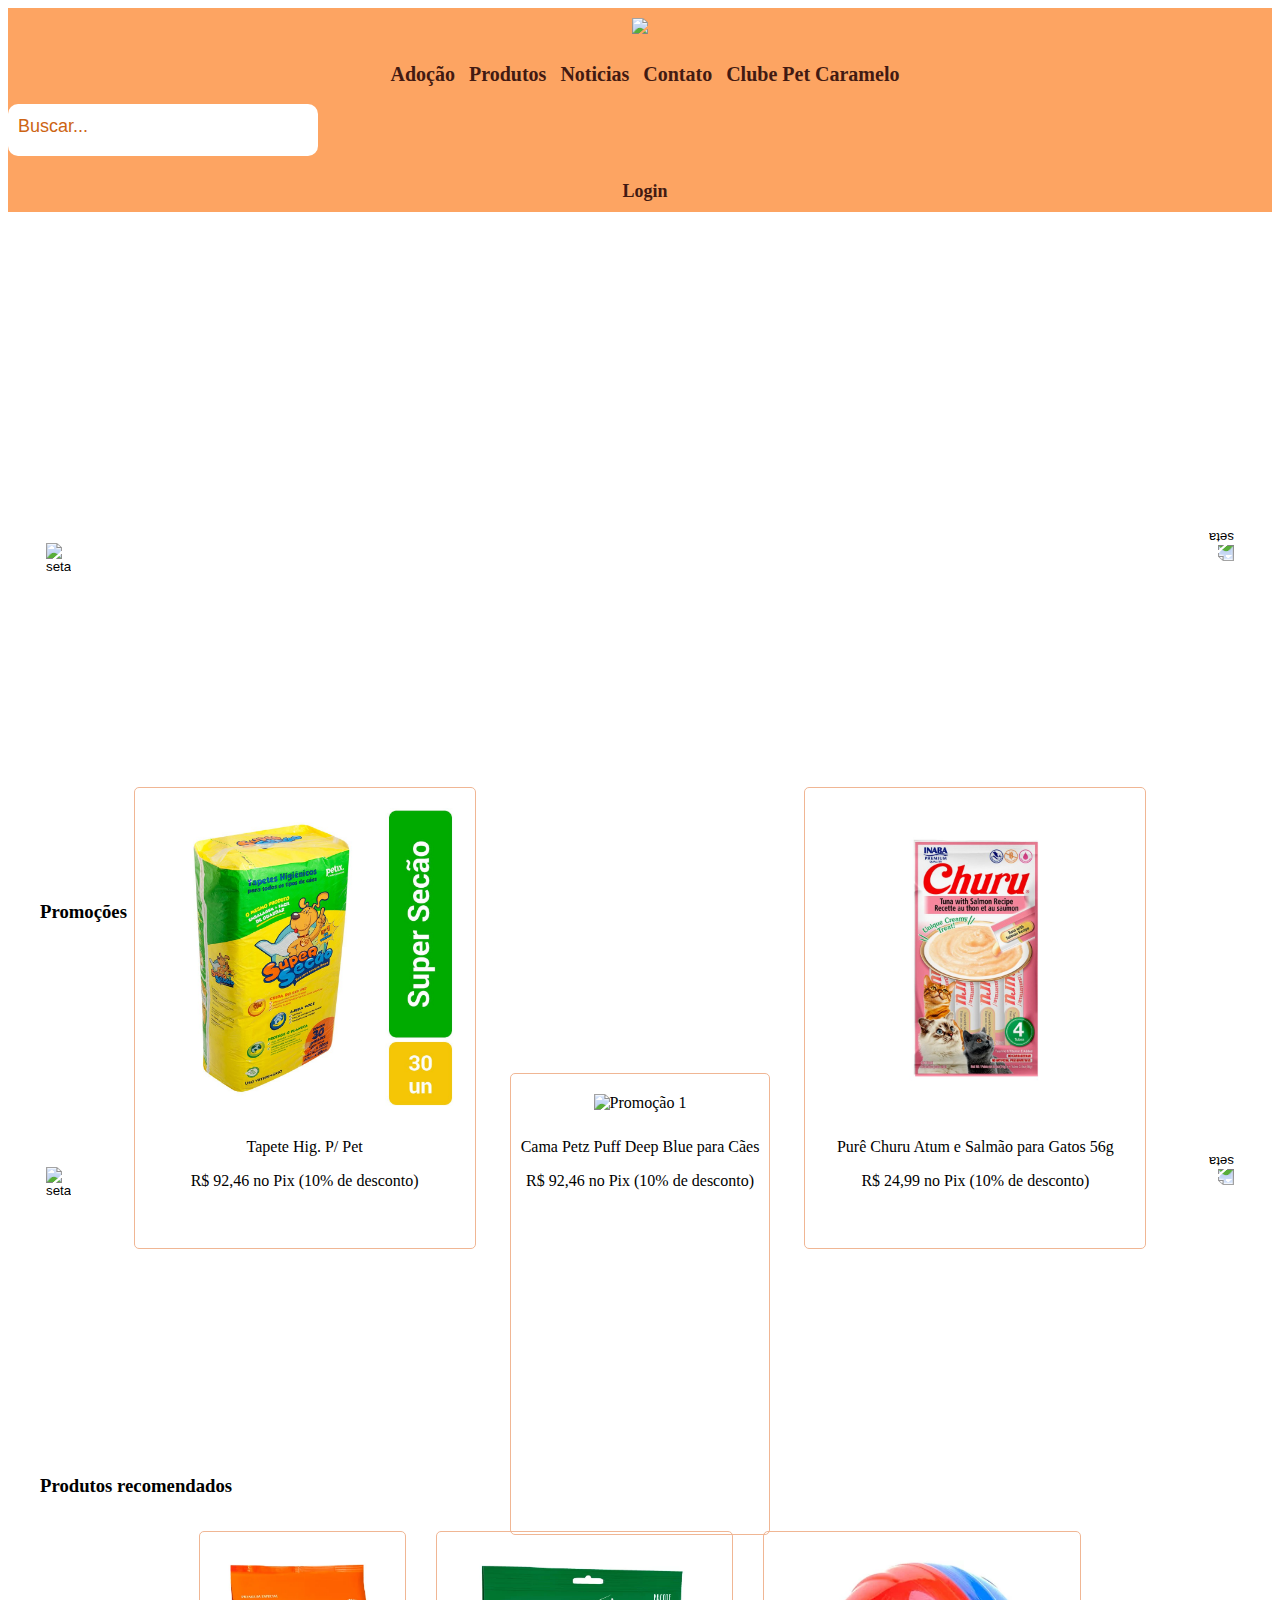
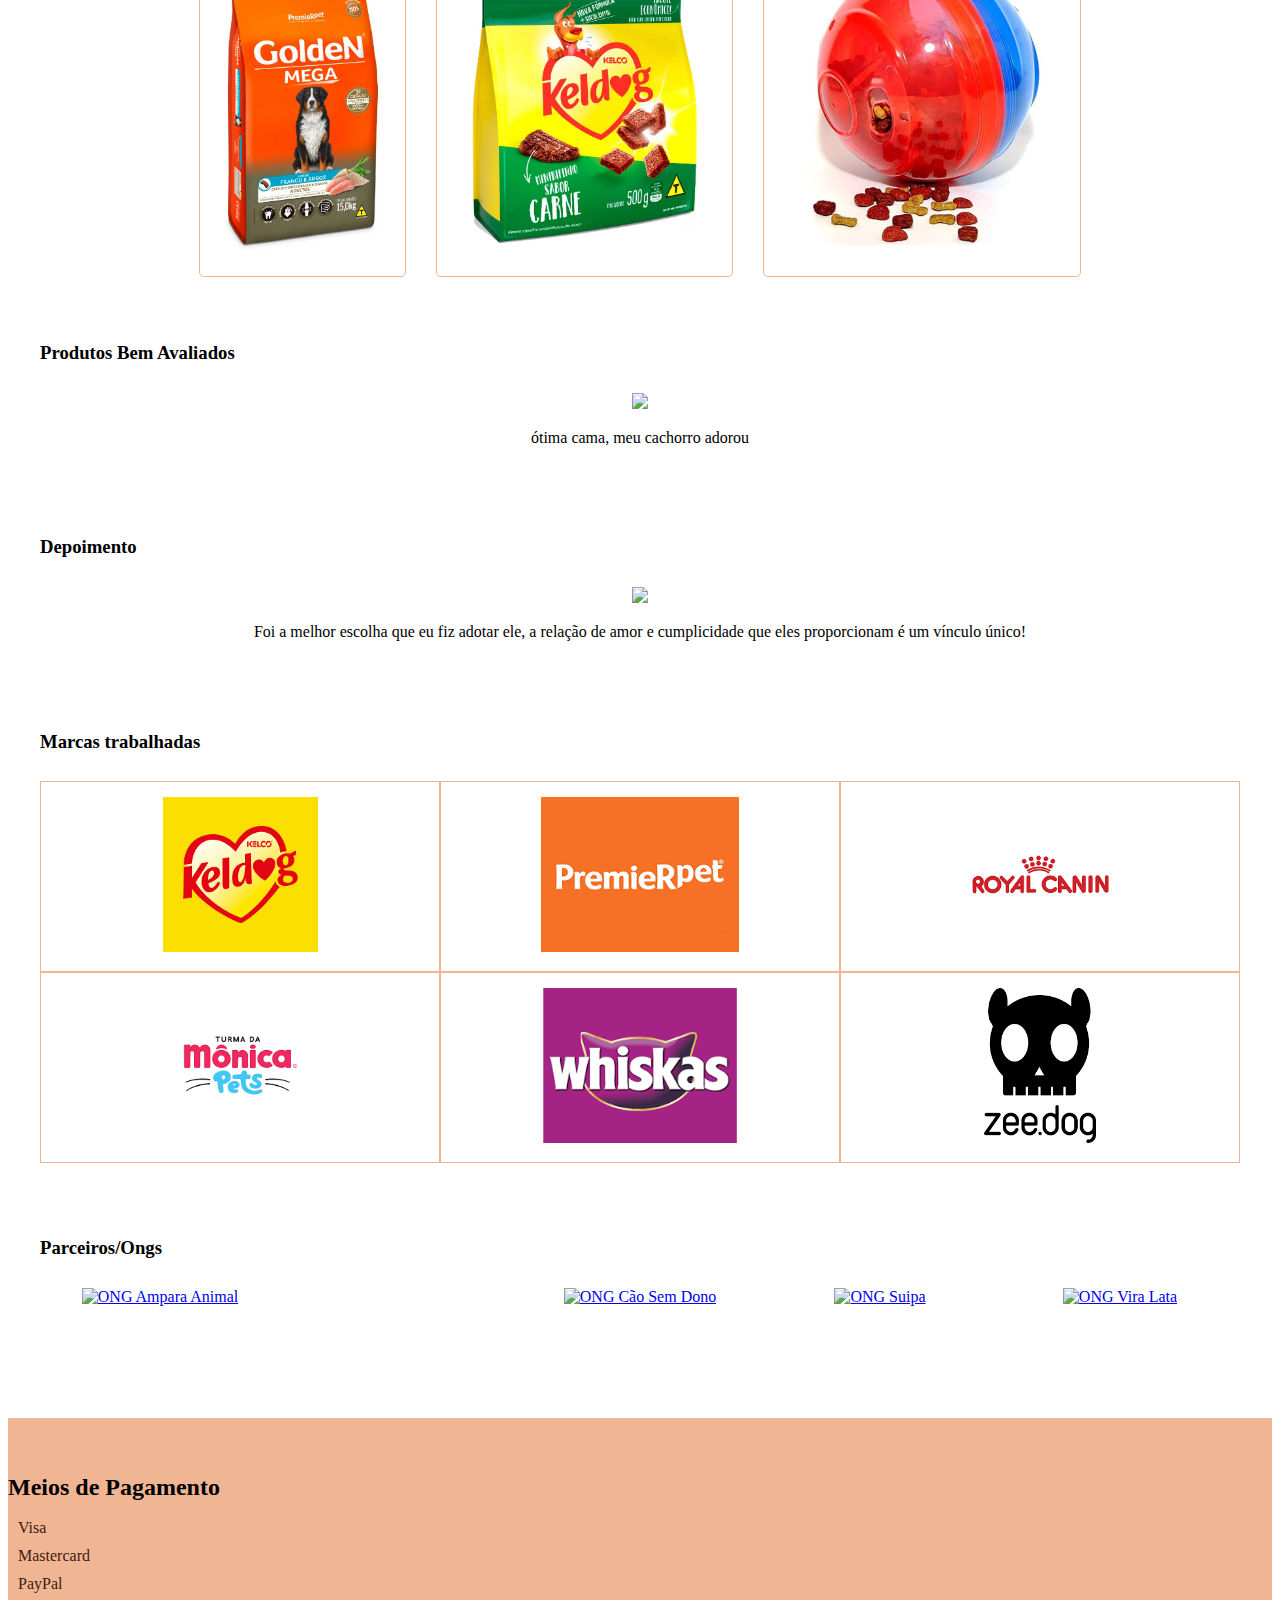
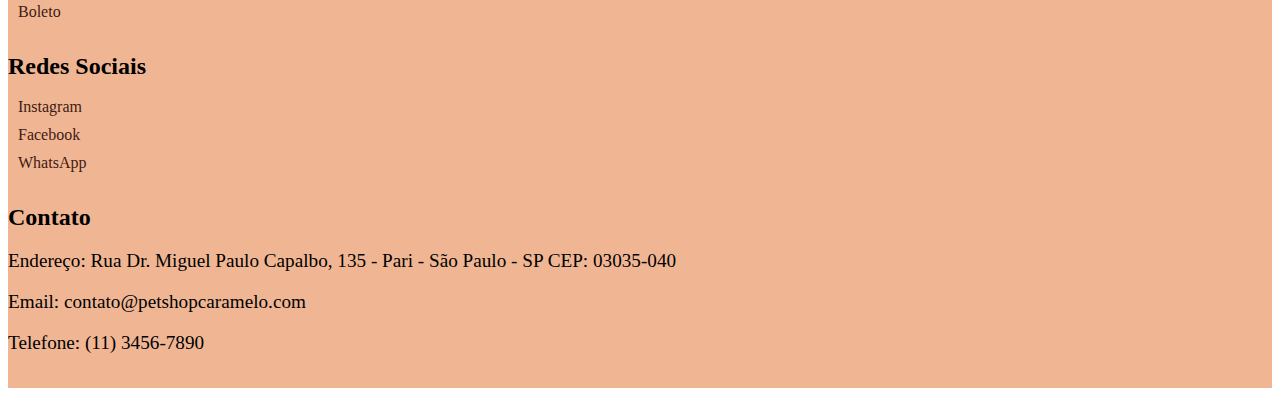
==== commit 5a7fe868: "Merge branch 'main' of https://github.com/cesar-augusto-costa/projeto_integrador_FRONT_END_proz_turm" ====
--- a/index.html
+++ b/index.html
@@ -81,36 +81,60 @@
           <button id="botao-voltar-promocao">
             <img src="img/adocao/imagem_quiz/seta_quiz.png" alt="seta" />
           </button>
+
           <div class="paginas-slide">
             <div class="slide-promocao on">
-              <img src="img/home/promocoes/promocao1.jpeg" alt="Promoção 1" />
-              <div class="promo-details">
-                <p>Tapete Hig. P/ Pet</p>
-                <p>R$ 92,46 no Pix (10% de desconto)</p>
+              <div class="product">
+                <img src="img/home/promocoes/promocao7.jpg" alt="Promoção 1" />
+                <div class="promo-details">
+                  <p>Tapete Hig. P/ Pet</p>
+                  <p>R$ 92,46 no Pix (10% de desconto)</p>
+                </div>
+              </div>
+
+              <div class="product">
+                <img src="img/home/promocoes/promocao3.jpg" alt="Promoção 1" />
+                <div class="promo-details">
+                  <p>Cama Petz Puff Deep Blue para Cães</p>
+                  <p>R$ 92,46 no Pix (10% de desconto)</p>
+                </div>
+              </div>
+
+              <div class="product">
+                <img src="img/home/promocoes/promocao8.jpg" alt="Promoção 1" />
+                <div class="promo-details">
+                  <p>Purê Churu Atum e Salmão para Gatos 56g</p>
+                  <p>R$ 24,99 no Pix (10% de desconto)</p>
+                </div>
               </div>
             </div>
+
             <div class="slide-promocao">
-              <img src="img/home/promocoes/promocao2.jpg" alt="Promoção 2" />
-              <div class="promo-details">
-                <p>Antipulgas Zoetis Simparic 5 mg para Cães 1,3 a 2,5 Kg</p>
-                <p>R$ 81,38 no Pix (10% de desconto)</p>
+              <div class="product">
+                <img src="img/home/promocoes/promocao5.jpg" alt="Promoção 2" />
+                <div class="promo-details">
+                  <p>Ração GranPlus Gourmet Sabor Ovelha e Arroz</p>
+                  <p>R$ 81,38 no Pix (10% de desconto)</p>
+                </div>
+              </div>
+              <div class="product">
+                <img src="img/home/promocoes/promocao6.jpg" alt="Promoção 3" />
+                <div class="promo-details">
+                  <p>Ração GranPlus Sabor Carne e Arroz</p>
+                  <p>R$ 161,62 no Pix (10% de desconto)</p>
+                </div>
+              </div>
+
+              <div class="product">
+                <img src="img/home/promocoes/promocao4.jpg" alt="Promoção 4" />
+                <div class="promo-details">
+                  <p>Areia Sanitária Kelco Pipicat Multicat - 12 Kg</p>
+                  <p>R$ 42,80 no Pix (11% de desconto)</p>
+                </div>
               </div>
             </div>
-            <div class="slide-promocao">
-              <img src="img/home/promocoes/promocao3.jpg" alt="Promoção 3" />
-              <div class="promo-details">
-                <p>Cama Luppet Quadrada Azul</p>
-                <p>R$ 161,62 no Pix (10% de desconto)</p>
-              </div>
-            </div>
-            <div class="slide-promocao">
-              <img src="img/home/promocoes/promocao4.jpg" alt="Promoção 4" />
-              <div class="promo-details">
-                <p>Areia Sanitária Kelco Pipicat Multicat - 12 Kg</p>
-                <p>R$ 42,80 no Pix (11% de desconto)</p>
-              </div>
-            </div>
-          </div>
+          </div>
+
           <button id="botao-avancar-promocao">
             <img src="img/adocao/imagem_quiz/seta_quiz.png" alt="seta" />
           </button>
@@ -120,12 +144,19 @@
       <section id="produtos-recomendados">
         <h3>Produtos recomendados</h3>
         <div class="produtos">
-          <a class="ancora" href="/pages/produtos.html"><img class="img-pets"
-              src="img/produtos/cachorro/racao/racao_cao_adulto_porte_grande.png" alt="Comida para pets" /></a>
-          <a class="ancora" href="/pages/produtos.html"><img class="img-pets"
-              src="img/produtos/cachorro/petisco/petisco_cao_adulto.png" alt="Petisco" /></a>
-          <a class="ancora" href="/pages/produtos.html"><img class="img-pets"
-              src="img/produtos/cachorro/brinquedos/bolinha_interativa.png" alt="Brinquedo" /></a>
+          <div class="produto">
+            <a class="ancora" href="/pages/produtos.html"><img class="img-pets"
+                src="../img/produtos/cachorro/racao/racao_cao_adulto_porte_grande.png" alt="Comida para pets" /></a>
+          </div>
+          <div class="produto">
+            <a class="ancora" href="/pages/produtos.html"><img class="img-pets"
+                src="../img/produtos/cachorro/petisco/petisco_cao_adulto.png" alt="Petisco" /></a>
+          </div>
+
+          <div class="produto">
+            <a class="ancora" href="/pages/produtos.html"><img class="img-pets"
+                src="../img/produtos/cachorro/brinquedos/bolinha_interativa.png" alt="Brinquedo" /></a>
+          </div>
         </div>
       </section>
       <h3>Produtos Bem Avaliados</h3>
@@ -160,8 +191,8 @@
         </div>
       </section>
 
-      <h3>Marcas trabalhadas</h3>
       <section id="marcas-trabalhadas">
+        <h3>Marcas trabalhadas</h3>
         <div class="marcas">
           <div class="marca">
             <a class="ancora" href="/pages/produtos.html"><img class="img-pets" src="img/home/marcas/keldog.png"
@@ -196,17 +227,34 @@
           </div>
         </div>
       </section>
-      <h3>Parceiros/Ongs</h3>
+
       <section>
-        <a href="https://amparanimal.org.br/"><img width="10%" src="img/adocao/logo_ong/ampara_animal.png"
-            alt="ONG Ampara Animal" /></a>
-        <a href="https://www.caosemdono.com.br/"><img width="8%" src="img/adocao/logo_ong/cao_sem_dono.png"
-            alt="" /></a>
-        <a href="https://www.focinhosdeluz.com/"><img width="5%" src="img/adocao/logo_ong/focinho_de_luz.png"
-            alt="ONG Cão Sem Dono" /></a>
-        <a href="https://www.suipa.org.br/"><img width="5%" src="img/adocao/logo_ong/suipa_.png" alt="ONG Suipa" /></a>
-        <a href="https://www.ongviralataedez.com/"><img width="5%" src="img/adocao/logo_ong/vira_lata.png"
-            alt="ONG Vira Lata" /></a>
+        <h3>Parceiros/Ongs</h3>
+        <div class="ongs">
+          <div class="ong">
+            <a href="https://amparanimal.org.br/"><img src="img/adocao/logo_ong/ampara_animal.png"
+                alt="ONG Ampara Animal" /></a>
+          </div>
+
+          <div class="ong">
+            <a href="https://www.caosemdono.com.br/"><img src="img/adocao/logo_ong/cao_sem_dono.png" alt="" /></a>
+          </div>
+
+          <div class="ong">
+            <a href="https://www.focinhosdeluz.com/"><img src="img/adocao/logo_ong/focinho_de_luz.png"
+                alt="ONG Cão Sem Dono" /></a>
+          </div>
+
+
+          <div class="ong">
+            <a href="https://www.suipa.org.br/"><img src="img/adocao/logo_ong/suipa_.png" alt="ONG Suipa" /></a>
+          </div>
+
+          <div class="ong">
+            <a href="https://www.ongviralataedez.com/"><img src="img/adocao/logo_ong/vira_lata.png"
+                alt="ONG Vira Lata" /></a>
+          </div>
+        </div>
       </section>
     </div>
   </main>
--- a/css/home.css
+++ b/css/home.css
@@ -4,13 +4,22 @@
 }
 
 h3 {
-    padding: 20px 0;
+    padding: 10px 0;
     text-align: left;
+}
+
+section {
+    display: block;
+    padding-top: 45px;
 }
 
 .content {
     max-width: 1200px;
     margin: 0 auto;
+}
+
+header {
+    min-width: 1200px;
 }
 
 .slide-controller:checked ~ .slide-show .slider {
@@ -39,11 +48,6 @@
     color: rgb(255, 98, 0);
 }
 
-.logo img {
-    height: auto;
-    width: 100%;
-}
-
 #slider-imagens {
     margin-top: 100px;
 }
@@ -67,11 +71,11 @@
 }
 
 #slider-imagens {
-    margin-top: 100px;
+    margin-top: 70px;
 }
 
 #promocoes {
-    margin-top: 100px;
+    margin-top: 50px;
 }
 
 #produtos-recomendados .produtos a img {
@@ -84,7 +88,86 @@
     padding: 15px 25px;
 }
 
+#marcas-trabalhadas .marcas {
+    display: flex;
+    width: 100%;
+    text-align: center;
+}
+
 #marcas-trabalhadas .marca {
-    float: left;
-    width: 350px;
+    display: inline-block;
+    width: 33.3%;
+    margin: 0;
+    padding: 15px 0;
+    border: 1px solid var(--peach);
 }
+
+#marcas-trabalhadas .marca a {
+    display: block;
+    width: 100%;
+    height: 100%;
+}
+
+#marcas-trabalhadas .marca img {
+    width: auto;
+    max-height: 155px;
+    position: relative;
+    margin: auto;
+    padding: 0;
+}
+
+.ongs {
+    display: flex;
+    width: 100%;
+    text-align: center;
+    margin-bottom: 50px;
+}
+
+.ong {
+    display: inline-block;
+    width: 100%;
+    height: 80px;
+    margin: 0;
+}
+
+.ong a {
+    display: block;
+    width: 100%;
+    height: 100%;
+}
+
+.ong a img {
+    width: auto;
+    max-height: 100%;
+    position: relative;
+    margin: auto;
+    padding: 0;
+}
+
+
+#produtos-recomendados .produtos {
+    display: flex;
+    width: 100%;
+    text-align: center;
+    margin-bottom: 50px;
+    flex-direction: row;
+    flex-wrap: wrap;
+    align-content: center;
+    justify-content: center;
+}
+
+
+#produtos-recomendados .produtos .produto img {
+    width: auto;
+    max-height: 300px;
+    padding: 10px;
+}
+
+#produtos-recomendados .produtos .produto {
+    display: inline-block;
+    max-width: 33%;
+    margin: 5px 15px;
+    border: 1px solid var(--peach);
+    border-radius: 5px;
+    padding: 10px;
+}--- a/css/slider_promocao.css
+++ b/css/slider_promocao.css
@@ -1,3 +1,7 @@
+#promocoes .container-slide {
+  min-height: 50vh;
+}
+
 #botao-voltar-promocao,
 #botao-avancar-promocao {
   background-color: transparent;
@@ -24,4 +28,20 @@
   position: absolute;
   transition: opacity 0.2s;
   width: 100%;
+}
+
+.product img {
+  width: auto;
+  max-height: 300px;
+  padding: 10px;
+}
+
+.product {
+  display: inline-block;
+  max-width: 33%;
+  height: 440px;
+  margin: 5px 15px;
+  border: 1px solid var(--peach);
+  border-radius: 5px;
+  padding: 10px;
 }